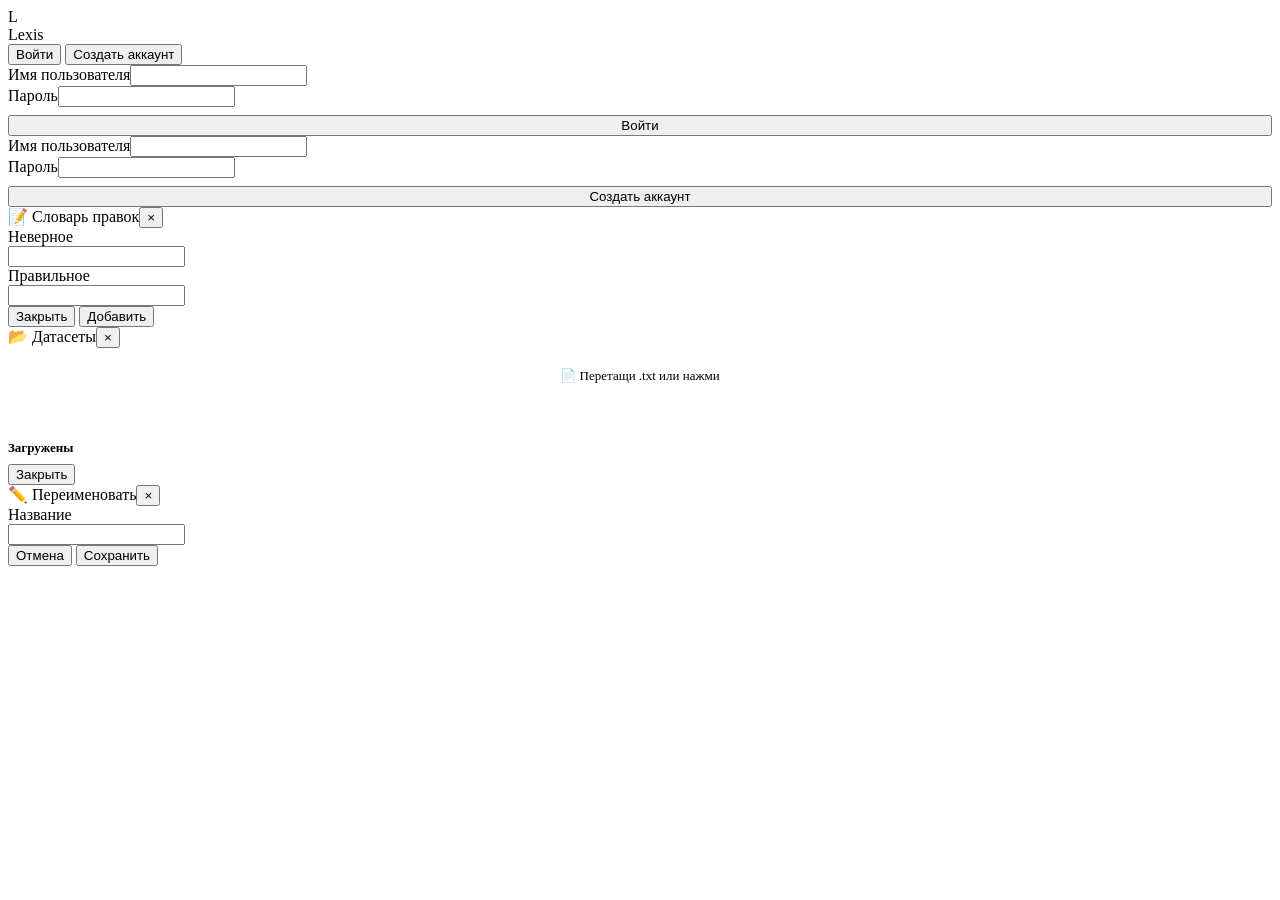
==== frontend/pages/chat.html @ 54017afe "first commit" ====
<!DOCTYPE html>
<html lang="ru">
<head>
<meta charset="UTF-8">
<meta name="viewport" content="width=device-width,initial-scale=1">
<title>Lexis — Чат</title>
<link rel="stylesheet" href="/css/main.css">
<style>
.word-span{cursor:pointer;border-radius:3px;padding:0 1px;transition:background .12s}
.word-span:hover{background:rgba(79,142,247,.25)}
.word-span.punct{cursor:default}.word-span.punct:hover{background:none}
.word-popup{position:fixed;background:var(--bg2);border:1px solid var(--border);border-radius:10px;padding:10px;z-index:600;min-width:180px;box-shadow:0 8px 32px rgba(0,0,0,.5);font-size:13px}
.word-popup-title{color:var(--muted2);font-size:11px;margin-bottom:8px}
.word-alt{padding:6px 10px;border-radius:6px;cursor:pointer;color:var(--text);transition:background .12s}
.word-alt:hover{background:rgba(79,142,247,.15);color:var(--accent)}
.word-alt.custom-input{display:flex;gap:6px;padding:4px 6px}
.word-alt.custom-input input{flex:1;background:var(--bg3);border:1px solid var(--border);border-radius:5px;color:var(--text);padding:4px 8px;font-size:12px}
.word-alt.custom-input button{background:var(--accent);border:none;border-radius:5px;color:#fff;padding:4px 10px;cursor:pointer;font-size:12px}
.word-alt.gen-btn{color:var(--muted2);font-style:italic;border-top:1px solid var(--border);margin-top:4px;padding-top:8px}
.msg-actions{display:flex;gap:6px;align-items:center;margin-top:5px;flex-wrap:wrap}
.msg-copy-btn{background:none;border:1px solid var(--border);border-radius:4px;color:var(--muted2);cursor:pointer;padding:2px 8px;font-size:11px;transition:all .12s}
.msg-copy-btn:hover{border-color:var(--accent);color:var(--accent)}
.file-upload-area{border:2px dashed var(--border);border-radius:var(--r);padding:20px;text-align:center;cursor:pointer;transition:border-color .15s;color:var(--muted2);font-size:13px}
.file-upload-area:hover,.file-upload-area.drag{border-color:var(--accent);color:var(--accent)}
.dataset-item{display:flex;align-items:center;gap:10px;padding:8px 12px;background:var(--bg3);border-radius:var(--rs);font-size:13px}
.param-row{display:flex;align-items:center;gap:8px;margin-bottom:6px}
.param-label-chat{font-size:11px;color:var(--muted2);min-width:52px;white-space:nowrap}
.param-num-inp{width:60px;background:var(--bg3);border:1px solid var(--border);border-radius:4px;color:var(--accent);padding:2px 6px;font-size:12px;font-weight:700}
.param-num-inp:focus{outline:none;border-color:var(--accent)}

/* Model picker */
.model-picker{display:grid;grid-template-columns:1fr 1fr;gap:12px;margin-bottom:12px}
.picker-col label{font-size:12px;color:var(--muted2);display:block;margin-bottom:4px;font-weight:600}
.picker-select{width:100%;background:var(--bg3);border:1px solid var(--border);border-radius:var(--rs);color:var(--text);padding:8px 10px;font-size:13px}
.picker-select:focus{outline:none;border-color:var(--accent)}
.epoch-opt-best{color:var(--green)}
.epoch-opt-validated{color:var(--accent)}
.epoch-opt-unval{color:var(--red)}
.model-info-bar{background:var(--bg3);border-radius:var(--rs);padding:8px 12px;font-size:12px;color:var(--muted2);display:flex;align-items:center;gap:12px}
</style>
</head>
<body>

<!-- AUTH -->
<div id="auth-screen" class="auth-wrap hidden">
  <div class="auth-card">
    <div class="auth-logo"><div class="auth-logo-icon">L</div><span class="auth-logo-text">Lexis</span></div>
    <div class="auth-tabs">
      <button class="auth-tab active" id="tab-login" onclick="switchTab('login')">Войти</button>
      <button class="auth-tab" id="tab-reg" onclick="switchTab('reg')">Создать аккаунт</button>
    </div>
    <div id="form-login">
      <div class="input-group"><label class="input-label">Имя пользователя</label><input class="inp" id="l-username" type="text" autocomplete="username"></div>
      <div class="input-group"><label class="input-label">Пароль</label><input class="inp" id="l-password" type="password" autocomplete="current-password" onkeydown="if(event.key==='Enter')doLogin()"></div>
      <button class="btn btn-primary btn-lg" style="width:100%;margin-top:8px" onclick="doLogin()">Войти</button>
    </div>
    <div id="form-reg" class="hidden">
      <div class="input-group"><label class="input-label">Имя пользователя</label><input class="inp" id="r-username" type="text" autocomplete="username"></div>
      <div class="input-group"><label class="input-label">Пароль</label><input class="inp" id="r-password" type="password" autocomplete="new-password" onkeydown="if(event.key==='Enter')doRegister()"></div>
      <button class="btn btn-success btn-lg" style="width:100%;margin-top:8px" onclick="doRegister()">Создать аккаунт</button>
    </div>
    <div class="auth-err" id="auth-err"></div>
  </div>
</div>

<!-- APP -->
<div id="app-screen" style="display:none;flex-direction:column;height:100vh">
  <nav class="nav">
    <a class="nav-logo" href="/"><div class="nav-logo-icon">L</div><span class="nav-logo-text">Lexis</span></a>
    <div style="display:flex;gap:2px">
      <a class="nav-link" href="/">📊 Дашборд</a>
      <a class="nav-link admin-only hidden" href="/train.html">🧠 Обучение</a>
      <a class="nav-link active" href="/chat.html">💬 Чат</a>
      <a class="nav-link admin-only hidden" href="/settings.html">⚙️ Настройки</a>
    </div>
    <div class="nav-right">
      <div class="nav-user"><span class="nav-user-dot"></span><span id="nav-username">—</span></div>
      <button class="btn btn-ghost btn-sm" onclick="doLogout()">Выйти</button>
    </div>
  </nav>

  <div class="chat-layout" style="flex:1;overflow:hidden">
    <div class="chat-sidebar">
      <div class="chat-sidebar-header">
        <span class="chat-sidebar-title">Чаты</span>
        <button class="icon-btn ml-auto" onclick="newChat()" style="font-size:18px">＋</button>
      </div>
      <div class="chat-list" id="chat-list"></div>
      <div style="padding:10px 12px;border-top:1px solid var(--border);display:flex;flex-direction:column;gap:6px">
        <button class="btn btn-outline btn-sm" style="width:100%" onclick="openModal('modal-corrections')">📝 Правки</button>
        <button class="btn btn-outline btn-sm" style="width:100%" onclick="openModal('modal-datasets')">📂 Датасеты</button>
      </div>
    </div>

    <div class="chat-main">
      <div class="chat-header" id="chat-header" style="display:none">
        <span class="chat-header-title" id="chat-title">Чат</span>
        <button class="icon-btn" onclick="openRenameModal()">✏️</button>
        <button class="icon-btn" onclick="deleteCurrentChat()" style="color:var(--red)">🗑</button>
      </div>

      <div class="chat-messages" id="chat-messages">
        <div class="chat-empty" id="chat-empty">
          <div class="chat-empty-icon">💬</div>
          <h3>Выбери чат или создай новый</h3>
          <button class="btn btn-primary" onclick="newChat()">＋ Новый чат</button>
        </div>
      </div>

      <div id="chat-input-area" style="display:none">
        <div class="chat-input-wrap">
          <!-- Family / Model picker -->
          <div class="model-picker">
            <div>
              <label>🏷 Семейство (Family)</label>
              <select class="picker-select" id="sel-family" onchange="onFamilyChange()">
                <option value="">— выбери семейство —</option>
              </select>
            </div>
            <div>
              <label>🧠 Модель (эпоха)</label>
              <select class="picker-select" id="sel-model" onchange="onModelChange()">
                <option value="">— выбери модель —</option>
              </select>
            </div>
          </div>
          <div class="model-info-bar" id="model-info-bar" style="display:none">
            <span id="model-info-text">—</span>
          </div>

          <!-- Параметры -->
          <div style="display:grid;grid-template-columns:1fr 1fr;gap:0 24px;margin:10px 0 8px">
            <div>
              <div class="param-row">
                <span class="param-label-chat" title="Количество токенов (≈ слов) на выходе">Слов:</span>
                <input type="range" class="mini" id="p-words" min="3" max="5000" value="60">
                <input type="number" id="n-words" class="param-num-inp" min="3" max="5000" value="60">
              </div>
              <div class="param-row">
                <span class="param-label-chat" title="Температура: 0.5=точный, 1.0=норм, 1.5+=хаос">Темп.:</span>
                <input type="range" class="mini" id="p-temp" min="0.1" max="2.0" step="0.1" value="1.0">
                <input type="number" id="n-temp" class="param-num-inp" min="0.1" max="2.0" step="0.1" value="1.0">
              </div>
            </div>
            <div>
              <div class="param-row">
                <span class="param-label-chat" title="Top-K: берём K наиболее вероятных следующих слов">Top-K:</span>
                <input type="range" class="mini" id="p-topk" min="1" max="200" value="50">
                <input type="number" id="n-topk" class="param-num-inp" min="1" max="200" value="50">
              </div>
              <div class="param-row">
                <span class="param-label-chat" title="Top-P Nucleus: набираем пока сумма вероятностей < P">Top-P:</span>
                <input type="range" class="mini" id="p-topp" min="0.1" max="1.0" step="0.05" value="0.92">
                <input type="number" id="n-topp" class="param-num-inp" min="0.1" max="1.0" step="0.05" value="0.92">
              </div>
              <div class="param-row">
                <span class="param-label-chat" title="Штраф за повторения: 1.0=нет, 1.3=умеренный, 2.0=максимальный">Pen.:</span>
                <input type="range" class="mini" id="p-pen" min="1.0" max="2.0" step="0.1" value="1.3">
                <input type="number" id="n-pen" class="param-num-inp" min="1.0" max="2.0" step="0.1" value="1.3">
              </div>
            </div>
          </div>
          <div style="display:flex;gap:6px;align-items:center;margin-bottom:8px;flex-wrap:wrap">
            <button class="btn btn-ghost btn-xs" onclick="setPreset(0.6,20,0.8,1.3)">Точный</button>
            <button class="btn btn-ghost btn-xs" onclick="setPreset(1.0,50,0.92,1.3)">Норм</button>
            <button class="btn btn-ghost btn-xs" onclick="setPreset(1.5,100,0.98,1.2)">Хаос</button>
            <div style="margin-left:auto;display:flex;align-items:center;gap:6px">
              <label style="display:flex;align-items:center;gap:5px;font-size:12px;cursor:pointer"
                title="Deep Processing: пошаговое уточнение каждого слова. Мин. 100 слов.">
                <input type="checkbox" id="dpa-toggle" style="width:14px;height:14px;accent-color:var(--accent)" onchange="onDpaToggle()">
                <span style="color:var(--accent);font-weight:700">DPA</span>
                <span style="font-size:10px;color:var(--muted2)">(100+ слов)</span>
              </label>
            </div>
          </div>
          <div class="chat-input-row">
            <textarea class="chat-textarea" id="chat-input" rows="1"
              placeholder="Введи начало текста (seed)…"
              onkeydown="handleKey(event)" oninput="autoResize(this)"></textarea>
            <button class="chat-send-btn" id="send-btn" onclick="sendMessage()">➤</button>
          </div>
        </div>
      </div>
    </div>
  </div>
</div>

<div id="word-popup" class="word-popup hidden" style="display:none"></div>

<!-- Modal: правки -->
<div class="overlay hidden" id="modal-corrections" onclick="closeOverlay(event,'modal-corrections')">
  <div class="modal">
    <div class="modal-header"><span class="modal-title">📝 Словарь правок</span><button class="modal-close" onclick="closeModal('modal-corrections')">×</button></div>
    <div class="modal-body">
      <div id="corrections-list" class="corrections-list"></div>
      <div class="separator"></div>
      <div class="form-row">
        <div class="form-group"><div class="form-label">Неверное</div><input class="inp" id="corr-wrong" type="text"></div>
        <div class="form-group"><div class="form-label">Правильное</div><input class="inp" id="corr-correct" type="text"></div>
      </div>
    </div>
    <div class="modal-footer">
      <button class="btn" onclick="closeModal('modal-corrections')">Закрыть</button>
      <button class="btn btn-primary" onclick="addCorrectionManual()">Добавить</button>
    </div>
  </div>
</div>

<!-- Modal: датасеты -->
<div class="overlay hidden" id="modal-datasets" onclick="closeOverlay(event,'modal-datasets')">
  <div class="modal">
    <div class="modal-header"><span class="modal-title">📂 Датасеты</span><button class="modal-close" onclick="closeModal('modal-datasets')">×</button></div>
    <div class="modal-body">
      <div class="file-upload-area" id="drop-zone" onclick="$('file-input').click()"
        ondragover="event.preventDefault();this.classList.add('drag')"
        ondragleave="this.classList.remove('drag')"
        ondrop="handleFileDrop(event)">
        📄 Перетащи .txt или нажми
        <input type="file" id="file-input" accept=".txt" style="display:none" onchange="handleFileSelect(event)">
      </div>
      <div id="upload-status" style="font-size:12px;color:var(--green);min-height:18px;margin-top:6px"></div>
      <div style="margin-top:12px;font-weight:600;font-size:13px;margin-bottom:8px">Загружены</div>
      <div id="datasets-list" style="display:flex;flex-direction:column;gap:6px;max-height:200px;overflow-y:auto"></div>
    </div>
    <div class="modal-footer"><button class="btn" onclick="closeModal('modal-datasets')">Закрыть</button></div>
  </div>
</div>

<!-- Modal: переименование -->
<div class="overlay hidden" id="modal-rename" onclick="closeOverlay(event,'modal-rename')">
  <div class="modal modal-sm">
    <div class="modal-header"><span class="modal-title">✏️ Переименовать</span><button class="modal-close" onclick="closeModal('modal-rename')">×</button></div>
    <div class="modal-body"><div class="form-group"><div class="form-label">Название</div><input class="inp" id="rename-input" type="text"></div></div>
    <div class="modal-footer">
      <button class="btn" onclick="closeModal('modal-rename')">Отмена</button>
      <button class="btn btn-primary" onclick="submitRename()">Сохранить</button>
    </div>
  </div>
</div>

<script src="/js/utils.js"></script>
<script>
let _currentChatId=null, _chats=[], _generating=false;
let _families=[], _selectedVersionId=null, _selectedEpoch=null, _selectedCkptPath=null;

// ── Auth ──
function switchTab(t){const isL=t==='login';$('tab-login').classList.toggle('active',isL);$('tab-reg').classList.toggle('active',!isL);toggle('form-login',isL);toggle('form-reg',!isL);tx('auth-err','');}
async function doLogin(){const u=$('l-username')?.value.trim(),p=$('l-password')?.value;if(!u||!p){tx('auth-err','Заполни все поля');return;}const r=await apiPost('/api/auth/login',{username:u,password:p});if(!r.ok){tx('auth-err',r.error||'Ошибка');return;}await initApp();}
async function doRegister(){const u=$('r-username')?.value.trim(),p=$('r-password')?.value;if(!u||!p){tx('auth-err','Заполни все поля');return;}const r=await apiPost('/api/auth/register',{username:u,password:p});if(!r.ok){tx('auth-err',r.error||'Ошибка');return;}await initApp();}
async function doLogout(){await apiPost('/api/auth/logout');_me=null;$('app-screen').style.display='none';$('auth-screen').classList.remove('hidden');}

async function initApp(){
  _me=await apiGet('/api/auth/me');
  if(!_me.auth){hide('app-screen');$('auth-screen').classList.remove('hidden');return;}
  $('auth-screen').classList.add('hidden');$('app-screen').style.display='flex';
  tx('nav-username',_me.username);
  if(_me.role==='admin')document.querySelectorAll('.admin-only').forEach(el=>el.classList.remove('hidden'));
  bindAllParams();
  await loadFamiliesForChat();
  await loadChats();
}

// ── Family / Model picker ──
async function loadFamiliesForChat(){
  _families=await apiGet('/api/models/families');
  const sel=$('sel-family');if(!sel)return;
  sel.innerHTML='<option value="">— выбери семейство —</option>';
  _families.forEach(f=>{
    const opt=document.createElement('option');
    opt.value=f.id;opt.textContent=f.name;
    sel.appendChild(opt);
  });
}

function onFamilyChange(){
  const fid=parseInt($('sel-family')?.value||0);
  const sel=$('sel-model');if(!sel)return;
  sel.innerHTML='<option value="">— выбери модель —</option>';
  const fam=_families.find(f=>f.id===fid);
  if(!fam)return;

  // Собираем все доступные для чата эпохи
  for(const ver of fam.versions||[]){
    const epochs=ver.chat_epochs||[];
    if(!epochs.length)continue;
    const grp=document.createElement('optgroup');
    grp.label=`Версия v${ver.version_num}${ver.notes?' — '+ver.notes:''}`;
    for(const ep of epochs){
      const opt=document.createElement('option');
      // Определяем тип
      let label='', cls='';
      if(ep.is_best){label=`★ Лучшая (эп.${ep.epoch})`;cls='epoch-opt-best';}
      else if(ep.validated){label=`✓ ${ep.custom_name||'?'} (эп.${ep.epoch})`;cls='epoch-opt-validated';}
      else{label=`● Эп.${ep.epoch} val=${ep.val_loss?.toFixed(3)||'?'}`;cls='epoch-opt-unval';}
      opt.value=JSON.stringify({vid:ver.id,epoch:ep.epoch,ckpt_path:ep.ckpt_path||null});
      opt.textContent=label;opt.className=cls;
      grp.appendChild(opt);
    }
    sel.appendChild(grp);
  }
}

function onModelChange(){
  const raw=$('sel-model')?.value;
  if(!raw){_selectedVersionId=null;_selectedEpoch=null;_selectedCkptPath=null;hide('model-info-bar');return;}
  try{
    const d=JSON.parse(raw);
    _selectedVersionId=d.vid;_selectedEpoch=d.epoch;_selectedCkptPath=d.ckpt_path;
    const fid=parseInt($('sel-family')?.value||0);
    const fam=_families.find(f=>f.id===fid);
    const ver=fam?.versions?.find(v=>v.id===d.vid);
    const ep=ver?.chat_epochs?.find(e=>e.epoch===d.epoch);
    const info=`${fam?.name||'?'} → v${ver?.version_num||'?'} → эпоха #${d.epoch}${ep?.custom_name?' ('+ep.custom_name+')':''}`;
    tx('model-info-text',info);show('model-info-bar');
  }catch(e){_selectedVersionId=null;}
}

// ── Params ──
function bindAllParams(){
  const b=(rid,nid,fmt)=>{const r=$(rid),n=$(nid);if(!r)return;r.addEventListener('input',()=>{if(n)n.value=fmt?fmt(r.value):r.value;});if(n)n.addEventListener('change',()=>{if(r)r.value=n.value;});};
  b('p-words','n-words');b('p-temp','n-temp',v=>parseFloat(v).toFixed(1));
  b('p-topk','n-topk');b('p-topp','n-topp',v=>parseFloat(v).toFixed(2));
  b('p-pen','n-pen',v=>parseFloat(v).toFixed(1));
}
function setPreset(temp,topk,topp,pen){
  const sv=(rid,nid,val,fmt)=>{const r=$(rid),n=$(nid);if(r)r.value=val;if(n)n.value=fmt?fmt(val):val;};
  sv('p-temp','n-temp',temp,v=>parseFloat(v).toFixed(1));sv('p-topk','n-topk',topk);
  sv('p-topp','n-topp',topp,v=>parseFloat(v).toFixed(2));sv('p-pen','n-pen',pen,v=>parseFloat(v).toFixed(1));
}
function onDpaToggle(){
  const on=!!$('dpa-toggle')?.checked;
  [['p-temp','n-temp',0.6,v=>parseFloat(v).toFixed(1)],
   ['p-topk','n-topk',20,null],
   ['p-topp','n-topp',0.8,v=>parseFloat(v).toFixed(2)],
   ['p-pen','n-pen',2.0,v=>parseFloat(v).toFixed(1)]].forEach(([r,n,val,fmt])=>{
    const re=$(r),ne=$(n);
    if(re){re.disabled=on;if(on)re.value=val;}
    if(ne){ne.disabled=on;if(on)ne.value=fmt?fmt(val):val;}
  });
  if(on){const w=$('p-words'),wn=$('n-words');if(parseInt(w?.value||60)<100){if(w)w.value=100;if(wn)wn.value=100;}}
}

// ── Chats ──
async function loadChats(){_chats=await apiGet('/api/chats');renderChatList();if(_chats.length&&!_currentChatId)await openChat(_chats[0].id);}
function renderChatList(){
  const list=$('chat-list');if(!list)return;
  if(!_chats.length){list.innerHTML='<div style="padding:16px;text-align:center;color:var(--muted);font-size:13px">Нет чатов</div>';return;}
  list.innerHTML=_chats.map(c=>`
    <div class="chat-item${c.id===_currentChatId?' active':''}" onclick="openChat(${c.id})">
      <span>💬</span>
      <div style="flex:1;overflow:hidden"><div class="chat-item-title">${escapeHtml(c.title)}</div></div>
      <button class="chat-item-del" onclick="event.stopPropagation();confirmDeleteChat(${c.id})">✕</button>
    </div>`).join('');
}
async function newChat(){const r=await apiPost('/api/chats',{title:'Новый чат'});_chats.unshift({id:r.id,title:r.title});renderChatList();await openChat(r.id);}
async function openChat(id){_currentChatId=id;const chat=_chats.find(c=>c.id===id);if(chat)tx('chat-title',chat.title);show('chat-header');$('chat-input-area').style.display='block';renderChatList();await loadMessages(id);}
async function loadMessages(chatId){
  const msgs=await apiGet(`/api/chats/${chatId}/messages`);
  const box=$('chat-messages');if(!box)return;
  if(!msgs.length){box.innerHTML=`<div class="chat-empty" style="margin:auto"><div style="font-size:32px;opacity:.3">✨</div><p style="color:var(--muted2);font-size:13px">Введи seed ниже и нажми ➤</p></div>`;return;}
  box.innerHTML='';msgs.forEach(m=>appendMessageEl(m.role,m.content,m.id,m.ts));box.scrollTop=box.scrollHeight;
}

function renderWords(text,msgId){
  const parts=text.match(/[а-яёА-ЯЁa-zA-Z0-9]+|[^\wа-яёА-ЯЁ\s]|\s+/g)||[text];
  return parts.map(p=>{
    if(/\s+/.test(p))return p;
    if(/^[а-яёА-ЯЁa-zA-Z]/.test(p))return`<span class="word-span" data-word="${escapeHtml(p)}" data-msg="${msgId}" onclick="onWordClick(event,this)">${escapeHtml(p)}</span>`;
    return`<span class="word-span punct">${escapeHtml(p)}</span>`;
  }).join('');
}
function appendMessageEl(role,content,id,ts){
  const box=$('chat-messages');if(!box)return;
  const empty=box.querySelector('.chat-empty');if(empty)empty.remove();
  const div=document.createElement('div');div.className=`msg msg-${role}`;div.id=`msg-${id}`;
  const bubble=role==='bot'?`<div class="msg-bubble">${renderWords(content,id)}</div>`:`<div class="msg-bubble">${escapeHtml(content)}</div>`;
  div.innerHTML=`${bubble}<div class="msg-actions"><span style="font-size:11px;color:var(--muted)">${ts?fmtTs(ts):''}</span><button class="msg-copy-btn" onclick="copyMsg(${id})">📋 Копировать</button></div>`;
  box.appendChild(div);box.scrollTop=box.scrollHeight;
}
function copyMsg(id){const el=document.getElementById(`msg-${id}`);if(!el)return;navigator.clipboard.writeText(el.querySelector('.msg-bubble')?.innerText||'').then(()=>showToast('Скопировано!'));}

// ── Word click ──
function onWordClick(event,span){
  event.stopPropagation();
  const word=span.getAttribute('data-word'),msgId=span.getAttribute('data-msg');
  const popup=$('word-popup');
  popup.innerHTML=`<div class="word-popup-title">Слово: <b style="color:var(--accent)">${escapeHtml(word)}</b></div>
    <div class="word-alt custom-input"><input type="text" id="pop-custom" placeholder="Замена…" onkeydown="if(event.key==='Enter')applyCustomWord('${escapeHtml(word)}','${msgId}')"><button onclick="applyCustomWord('${escapeHtml(word)}','${msgId}')">✓</button></div>
    <div class="word-alt gen-btn" onclick="generateAlts('${escapeHtml(word)}','${msgId}',this)">⟳ Варианты от модели…</div>`;
  popup.style.display='block';popup.classList.remove('hidden');
  const rect=span.getBoundingClientRect();
  let left=rect.left,top=rect.bottom+6;
  if(left+200>window.innerWidth)left=window.innerWidth-208;
  if(top+160>window.innerHeight)top=rect.top-166;
  popup.style.left=left+'px';popup.style.top=top+'px';
  setTimeout(()=>$('pop-custom')?.focus(),50);
}
async function generateAlts(word,msgId,btn){
  btn.textContent='⏳...';
  const bubble=document.querySelector(`#msg-${msgId} .msg-bubble`);let ctx='';
  if(bubble){const spans=bubble.querySelectorAll('.word-span');let ws=[];for(const s of spans){if(s===document.querySelector(`[data-word="${word}"][data-msg="${msgId}"]`))break;if(!s.classList.contains('punct'))ws.push(s.textContent);}ctx=ws.slice(-15).join(' ');}
  const r=await apiPost('/api/word/alternatives',{word,context:ctx,n:5});
  if(r.error){btn.textContent='❌';return;}
  const popup=$('word-popup');
  popup.querySelector('.word-alt.gen-btn')?.remove();
  const frag=document.createDocumentFragment();
  r.alternatives.forEach(a=>{const d=document.createElement('div');d.className='word-alt';d.textContent=a;d.onclick=()=>applyWordAlt(word,a,msgId);frag.appendChild(d);});
  const newGenBtn=document.createElement('div');newGenBtn.className='word-alt gen-btn';newGenBtn.textContent='⟳ Ещё…';newGenBtn.onclick=()=>generateAlts(word,msgId,newGenBtn);frag.appendChild(newGenBtn);
  popup.appendChild(frag);
}
function applyCustomWord(orig,msgId){const val=$('pop-custom')?.value.trim();if(!val)return;applyWordAlt(orig,val,msgId);}
async function applyWordAlt(orig,repl,msgId){
  closeWordPopup();
  document.querySelectorAll(`[data-word="${orig}"][data-msg="${msgId}"]`).forEach(s=>{s.setAttribute('data-word',repl);s.textContent=repl;});
  const bubble=document.querySelector(`#msg-${msgId} .msg-bubble`);
  await apiPost('/api/corrections',{wrong:orig,correct:repl,context:(bubble?bubble.innerText:'').slice(0,100),msg_id:parseInt(msgId)||null});
  showToast(`"${orig}" → "${repl}"`);
}
function closeWordPopup(){const p=$('word-popup');if(p){p.style.display='none';p.classList.add('hidden');}}
document.addEventListener('click',()=>closeWordPopup());

// ── Generate ──
async function sendMessage(){
  if(_generating||!_currentChatId)return;
  const inp=$('chat-input');const seed=inp?.value.trim()||'';inp.value='';autoResize(inp);
  const dpa=!!$('dpa-toggle')?.checked;
  const numWords=parseInt($('p-words')?.value||60);
  if(dpa&&numWords<100){showToast('DPA требует минимум 100 слов');return;}
  const params={seed,num_words:numWords,
    temperature:parseFloat($('n-temp')?.value||1.0),
    top_k:parseInt($('n-topk')?.value||50),
    top_p:parseFloat($('n-topp')?.value||0.92),
    deep_process:dpa,
    repetition_penalty:parseFloat($('n-pen')?.value||1.3),
    no_repeat_ngram:3,
  };
  // Передаём путь к выбранной эпохе
  if(_selectedVersionId&&_selectedEpoch){
    const r=await apiGet(`/api/models/versions/${_selectedVersionId}/epochs/${_selectedEpoch}/ckpt_path`).catch(()=>null);
    if(r?.path)params.checkpoint_path=r.path;
  }
  if(seed)appendMessageEl('user',seed,'u'+Date.now(),Math.floor(Date.now()/1000));
  _generating=true;const btn=$('send-btn');if(btn)btn.disabled=true;
  const typId='typ'+Date.now();const box=$('chat-messages');
  if(box){const d=document.createElement('div');d.id=typId;d.className='msg msg-bot';d.innerHTML='<div class="msg-bubble"><div class="typing-dots"><div class="typing-dot"></div><div class="typing-dot"></div><div class="typing-dot"></div></div></div>';const em=box.querySelector('.chat-empty');if(em)em.remove();box.appendChild(d);box.scrollTop=box.scrollHeight;}
  try{
    const r=await apiPost(`/api/chats/${_currentChatId}/generate`,params);
    document.getElementById(typId)?.remove();
    if(r.error)appendMessageEl('bot','❌ '+r.error,'e'+Date.now(),Math.floor(Date.now()/1000));
    else{
      appendMessageEl('bot',r.text,r.msg_id,Math.floor(Date.now()/1000));
      const chat=_chats.find(c=>c.id===_currentChatId);
      if(chat&&chat.title==='Новый чат'&&seed){const t=seed.slice(0,30)+(seed.length>30?'…':'');await apiPost(`/api/chats/${_currentChatId}/rename`,{title:t});chat.title=t;tx('chat-title',t);renderChatList();}
    }
  }catch(e){document.getElementById(typId)?.remove();appendMessageEl('bot','❌ '+e.message,'e'+Date.now(),Math.floor(Date.now()/1000));}
  finally{_generating=false;if(btn)btn.disabled=false;}
}
function handleKey(e){if(e.key==='Enter'&&!e.shiftKey){e.preventDefault();sendMessage();}}
function autoResize(el){el.style.height='auto';el.style.height=Math.min(el.scrollHeight,120)+'px';}

// ── Chat management ──
async function confirmDeleteChat(id){if(!confirm('Удалить?'))return;await apiDel(`/api/chats/${id}`);_chats=_chats.filter(c=>c.id!==id);if(_currentChatId===id){_currentChatId=null;hide('chat-header');$('chat-input-area').style.display='none';$('chat-messages').innerHTML=`<div class="chat-empty"><div class="chat-empty-icon">💬</div><h3>Чат удалён</h3><button class="btn btn-primary" onclick="newChat()">＋ Новый</button></div>`;}renderChatList();}
function deleteCurrentChat(){if(_currentChatId)confirmDeleteChat(_currentChatId);}
function openRenameModal(){const c=_chats.find(c=>c.id===_currentChatId);if(!c)return;const i=$('rename-input');if(i)i.value=c.title;openModal('modal-rename');}
async function submitRename(){const t=$('rename-input')?.value.trim();if(!t||!_currentChatId)return;await apiPost(`/api/chats/${_currentChatId}/rename`,{title:t});const c=_chats.find(c=>c.id===_currentChatId);if(c)c.title=t;tx('chat-title',t);renderChatList();closeModal('modal-rename');}

// ── Corrections / Datasets ──
async function loadCorrections(){const list=await apiGet('/api/corrections');const el=$('corrections-list');if(!el)return;if(!list.length){el.innerHTML='<div style="color:var(--muted2);font-size:13px;text-align:center;padding:20px">Правок нет</div>';return;}el.innerHTML=list.map(c=>`<div class="correction-item"><span class="corr-wrong">${escapeHtml(c.wrong)}</span><span class="corr-arrow">→</span><span class="corr-correct">${escapeHtml(c.correct)}</span></div>`).join('');}
async function addCorrectionManual(){const w=$('corr-wrong')?.value.trim(),c=$('corr-correct')?.value.trim();if(!w||!c){alert('Заполни оба поля');return;}const r=await apiPost('/api/corrections',{wrong:w,correct:c});if(r.error){alert(r.error);return;}$('corr-wrong').value='';$('corr-correct').value='';await loadCorrections();showToast(`"${w}" → "${c}"`);}
async function loadDatasets(){const ds=await apiGet('/api/datasets');const el=$('datasets-list');if(!el)return;if(!ds.length){el.innerHTML='<div style="color:var(--muted2);font-size:13px;text-align:center;padding:12px">Нет датасетов</div>';return;}el.innerHTML=ds.map(d=>`<div class="dataset-item"><span>📄</span><span style="flex:1;overflow:hidden;text-overflow:ellipsis;white-space:nowrap">${escapeHtml(d.filename)}</span><span style="font-size:11px;color:var(--muted2)">${fmtK(d.words)} сл.</span></div>`).join('');}
async function handleFileSelect(e){await uploadFile(e.target.files[0]);}
async function handleFileDrop(e){e.preventDefault();$('drop-zone').classList.remove('drag');await uploadFile(e.dataTransfer.files[0]);}
async function uploadFile(file){if(!file)return;if(!file.name.endsWith('.txt')){showToast('Только .txt');return;}const st=$('upload-status');if(st)st.textContent='Загрузка...';const form=new FormData();form.append('file',file);const r=await fetch('/api/datasets/upload',{method:'POST',body:form});const data=await r.json();if(data.error){if(st)st.textContent='❌ '+data.error;return;}if(st)st.textContent=`✅ ${data.filename}: +${data.new_vocab_words} слов`;await loadDatasets();}

const _origOpen=window.openModal;
window.openModal=function(id){_origOpen(id);if(id==='modal-corrections')loadCorrections();if(id==='modal-datasets')loadDatasets();};

function showToast(msg){let t=document.getElementById('toast');if(!t){t=document.createElement('div');t.id='toast';t.style.cssText='position:fixed;bottom:24px;left:50%;transform:translateX(-50%);background:var(--bg3);border:1px solid var(--border);border-radius:10px;padding:10px 20px;font-size:13px;color:var(--green);z-index:700;transition:opacity .3s;pointer-events:none';document.body.appendChild(t);}t.textContent=msg;t.style.opacity='1';clearTimeout(t._tid);t._tid=setTimeout(()=>{t.style.opacity='0';},2500);}

document.addEventListener('DOMContentLoaded',async()=>{await initApp();});
</script>
</body>
</html>
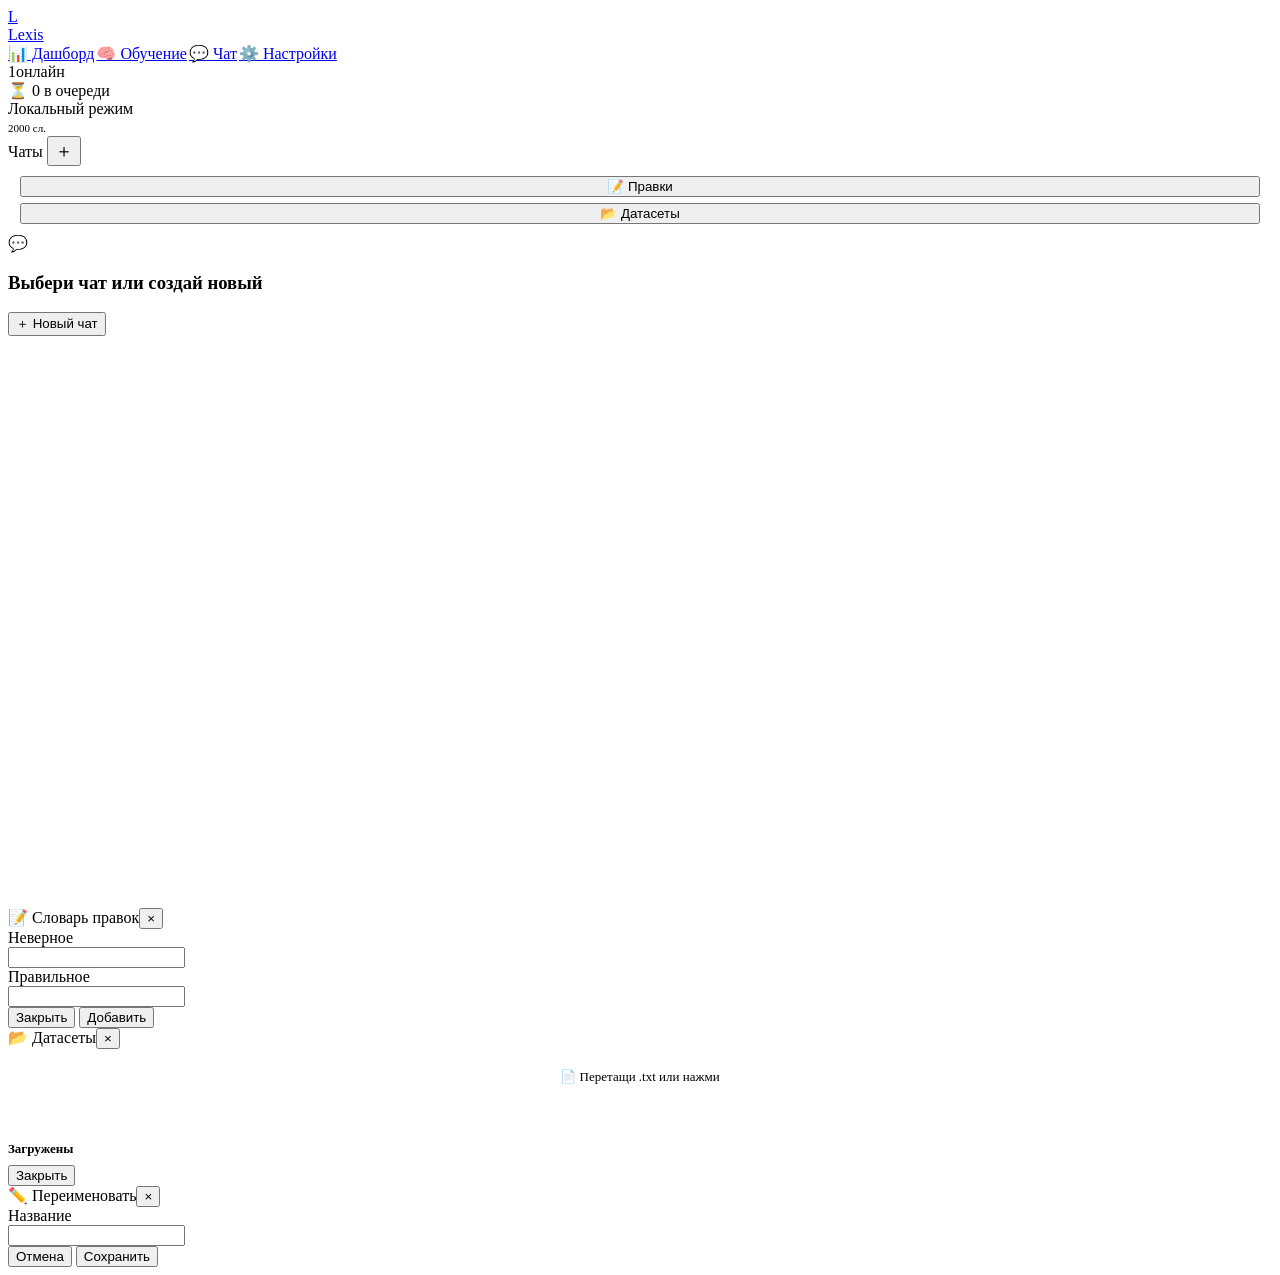
==== commit 0876b1f2: "g" ====
--- a/frontend/pages/chat.html
+++ b/frontend/pages/chat.html
@@ -1,483 +1,732 @@
 <!DOCTYPE html>
 <html lang="ru">
+
 <head>
-<meta charset="UTF-8">
-<meta name="viewport" content="width=device-width,initial-scale=1">
-<title>Lexis — Чат</title>
-<link rel="stylesheet" href="/css/main.css">
-<style>
-.word-span{cursor:pointer;border-radius:3px;padding:0 1px;transition:background .12s}
-.word-span:hover{background:rgba(79,142,247,.25)}
-.word-span.punct{cursor:default}.word-span.punct:hover{background:none}
-.word-popup{position:fixed;background:var(--bg2);border:1px solid var(--border);border-radius:10px;padding:10px;z-index:600;min-width:180px;box-shadow:0 8px 32px rgba(0,0,0,.5);font-size:13px}
-.word-popup-title{color:var(--muted2);font-size:11px;margin-bottom:8px}
-.word-alt{padding:6px 10px;border-radius:6px;cursor:pointer;color:var(--text);transition:background .12s}
-.word-alt:hover{background:rgba(79,142,247,.15);color:var(--accent)}
-.word-alt.custom-input{display:flex;gap:6px;padding:4px 6px}
-.word-alt.custom-input input{flex:1;background:var(--bg3);border:1px solid var(--border);border-radius:5px;color:var(--text);padding:4px 8px;font-size:12px}
-.word-alt.custom-input button{background:var(--accent);border:none;border-radius:5px;color:#fff;padding:4px 10px;cursor:pointer;font-size:12px}
-.word-alt.gen-btn{color:var(--muted2);font-style:italic;border-top:1px solid var(--border);margin-top:4px;padding-top:8px}
-.msg-actions{display:flex;gap:6px;align-items:center;margin-top:5px;flex-wrap:wrap}
-.msg-copy-btn{background:none;border:1px solid var(--border);border-radius:4px;color:var(--muted2);cursor:pointer;padding:2px 8px;font-size:11px;transition:all .12s}
-.msg-copy-btn:hover{border-color:var(--accent);color:var(--accent)}
-.file-upload-area{border:2px dashed var(--border);border-radius:var(--r);padding:20px;text-align:center;cursor:pointer;transition:border-color .15s;color:var(--muted2);font-size:13px}
-.file-upload-area:hover,.file-upload-area.drag{border-color:var(--accent);color:var(--accent)}
-.dataset-item{display:flex;align-items:center;gap:10px;padding:8px 12px;background:var(--bg3);border-radius:var(--rs);font-size:13px}
-.param-row{display:flex;align-items:center;gap:8px;margin-bottom:6px}
-.param-label-chat{font-size:11px;color:var(--muted2);min-width:52px;white-space:nowrap}
-.param-num-inp{width:60px;background:var(--bg3);border:1px solid var(--border);border-radius:4px;color:var(--accent);padding:2px 6px;font-size:12px;font-weight:700}
-.param-num-inp:focus{outline:none;border-color:var(--accent)}
-
-/* Model picker */
-.model-picker{display:grid;grid-template-columns:1fr 1fr;gap:12px;margin-bottom:12px}
-.picker-col label{font-size:12px;color:var(--muted2);display:block;margin-bottom:4px;font-weight:600}
-.picker-select{width:100%;background:var(--bg3);border:1px solid var(--border);border-radius:var(--rs);color:var(--text);padding:8px 10px;font-size:13px}
-.picker-select:focus{outline:none;border-color:var(--accent)}
-.epoch-opt-best{color:var(--green)}
-.epoch-opt-validated{color:var(--accent)}
-.epoch-opt-unval{color:var(--red)}
-.model-info-bar{background:var(--bg3);border-radius:var(--rs);padding:8px 12px;font-size:12px;color:var(--muted2);display:flex;align-items:center;gap:12px}
-</style>
+  <meta charset="UTF-8">
+  <meta name="viewport" content="width=device-width,initial-scale=1">
+  <title>Lexis — Чат</title>
+  <link rel="stylesheet" href="/css/main.css">
+  <style>
+    .word-span {
+      cursor: pointer;
+      border-radius: 3px;
+      padding: 0 1px;
+      transition: background .12s
+    }
+
+    .word-span:hover {
+      background: rgba(79, 142, 247, .25)
+    }
+
+    .word-span.punct {
+      cursor: default
+    }
+
+    .word-span.punct:hover {
+      background: none
+    }
+
+    .word-popup {
+      position: fixed;
+      background: var(--bg2);
+      border: 1px solid var(--border);
+      border-radius: 10px;
+      padding: 10px;
+      z-index: 600;
+      min-width: 180px;
+      box-shadow: 0 8px 32px rgba(0, 0, 0, .5);
+      font-size: 13px
+    }
+
+    .word-popup-title {
+      color: var(--muted2);
+      font-size: 11px;
+      margin-bottom: 8px
+    }
+
+    .word-alt {
+      padding: 6px 10px;
+      border-radius: 6px;
+      cursor: pointer;
+      color: var(--text);
+      transition: background .12s
+    }
+
+    .word-alt:hover {
+      background: rgba(79, 142, 247, .15);
+      color: var(--accent)
+    }
+
+    .word-alt.custom-input {
+      display: flex;
+      gap: 6px;
+      padding: 4px 6px
+    }
+
+    .word-alt.custom-input input {
+      flex: 1;
+      background: var(--bg3);
+      border: 1px solid var(--border);
+      border-radius: 5px;
+      color: var(--text);
+      padding: 4px 8px;
+      font-size: 12px
+    }
+
+    .word-alt.custom-input button {
+      background: var(--accent);
+      border: none;
+      border-radius: 5px;
+      color: #fff;
+      padding: 4px 10px;
+      cursor: pointer;
+      font-size: 12px
+    }
+
+    .word-alt.gen-btn {
+      color: var(--muted2);
+      font-style: italic;
+      border-top: 1px solid var(--border);
+      margin-top: 4px;
+      padding-top: 8px
+    }
+
+    .msg-actions {
+      display: flex;
+      gap: 6px;
+      align-items: center;
+      margin-top: 5px;
+      flex-wrap: wrap
+    }
+
+    .msg-copy-btn {
+      background: none;
+      border: 1px solid var(--border);
+      border-radius: 4px;
+      color: var(--muted2);
+      cursor: pointer;
+      padding: 2px 8px;
+      font-size: 11px;
+      transition: all .12s
+    }
+
+    .msg-copy-btn:hover {
+      border-color: var(--accent);
+      color: var(--accent)
+    }
+
+    .file-upload-area {
+      border: 2px dashed var(--border);
+      border-radius: var(--r);
+      padding: 20px;
+      text-align: center;
+      cursor: pointer;
+      transition: border-color .15s;
+      color: var(--muted2);
+      font-size: 13px
+    }
+
+    .file-upload-area:hover,
+    .file-upload-area.drag {
+      border-color: var(--accent);
+      color: var(--accent)
+    }
+
+    .dataset-item {
+      display: flex;
+      align-items: center;
+      gap: 10px;
+      padding: 8px 12px;
+      background: var(--bg3);
+      border-radius: var(--rs);
+      font-size: 13px
+    }
+
+    .param-row {
+      display: flex;
+      align-items: center;
+      gap: 8px;
+      margin-bottom: 6px
+    }
+
+    .param-label-chat {
+      font-size: 11px;
+      color: var(--muted2);
+      min-width: 52px;
+      white-space: nowrap
+    }
+
+    .param-num-inp {
+      width: 60px;
+      background: var(--bg3);
+      border: 1px solid var(--border);
+      border-radius: 4px;
+      color: var(--accent);
+      padding: 2px 6px;
+      font-size: 12px;
+      font-weight: 700
+    }
+
+    .param-num-inp:focus {
+      outline: none;
+      border-color: var(--accent)
+    }
+
+    /* Model picker */
+    .model-picker {
+      display: grid;
+      grid-template-columns: 1fr 1fr;
+      gap: 12px;
+      margin-bottom: 12px
+    }
+
+    .picker-col label {
+      font-size: 12px;
+      color: var(--muted2);
+      display: block;
+      margin-bottom: 4px;
+      font-weight: 600
+    }
+
+    .picker-select {
+      width: 100%;
+      background: var(--bg3);
+      border: 1px solid var(--border);
+      border-radius: var(--rs);
+      color: var(--text);
+      padding: 8px 10px;
+      font-size: 13px
+    }
+
+    .picker-select:focus {
+      outline: none;
+      border-color: var(--accent)
+    }
+
+    .epoch-opt-best {
+      color: var(--green)
+    }
+
+    .epoch-opt-validated {
+      color: var(--accent)
+    }
+
+    .epoch-opt-unval {
+      color: var(--red)
+    }
+
+    .model-info-bar {
+      background: var(--bg3);
+      border-radius: var(--rs);
+      padding: 8px 12px;
+      font-size: 12px;
+      color: var(--muted2);
+      display: flex;
+      align-items: center;
+      gap: 12px
+    }
+  </style>
 </head>
+
 <body>
 
-<!-- AUTH -->
-<div id="auth-screen" class="auth-wrap hidden">
-  <div class="auth-card">
-    <div class="auth-logo"><div class="auth-logo-icon">L</div><span class="auth-logo-text">Lexis</span></div>
-    <div class="auth-tabs">
-      <button class="auth-tab active" id="tab-login" onclick="switchTab('login')">Войти</button>
-      <button class="auth-tab" id="tab-reg" onclick="switchTab('reg')">Создать аккаунт</button>
-    </div>
-    <div id="form-login">
-      <div class="input-group"><label class="input-label">Имя пользователя</label><input class="inp" id="l-username" type="text" autocomplete="username"></div>
-      <div class="input-group"><label class="input-label">Пароль</label><input class="inp" id="l-password" type="password" autocomplete="current-password" onkeydown="if(event.key==='Enter')doLogin()"></div>
-      <button class="btn btn-primary btn-lg" style="width:100%;margin-top:8px" onclick="doLogin()">Войти</button>
-    </div>
-    <div id="form-reg" class="hidden">
-      <div class="input-group"><label class="input-label">Имя пользователя</label><input class="inp" id="r-username" type="text" autocomplete="username"></div>
-      <div class="input-group"><label class="input-label">Пароль</label><input class="inp" id="r-password" type="password" autocomplete="new-password" onkeydown="if(event.key==='Enter')doRegister()"></div>
-      <button class="btn btn-success btn-lg" style="width:100%;margin-top:8px" onclick="doRegister()">Создать аккаунт</button>
-    </div>
-    <div class="auth-err" id="auth-err"></div>
-  </div>
-</div>
-
-<!-- APP -->
-<div id="app-screen" style="display:none;flex-direction:column;height:100vh">
-  <nav class="nav">
-    <a class="nav-logo" href="/"><div class="nav-logo-icon">L</div><span class="nav-logo-text">Lexis</span></a>
-    <div style="display:flex;gap:2px">
-      <a class="nav-link" href="/">📊 Дашборд</a>
-      <a class="nav-link admin-only hidden" href="/train.html">🧠 Обучение</a>
-      <a class="nav-link active" href="/chat.html">💬 Чат</a>
-      <a class="nav-link admin-only hidden" href="/settings.html">⚙️ Настройки</a>
-    </div>
-    <div class="nav-right">
-      <div class="nav-user"><span class="nav-user-dot"></span><span id="nav-username">—</span></div>
-      <button class="btn btn-ghost btn-sm" onclick="doLogout()">Выйти</button>
-    </div>
-  </nav>
-
-  <div class="chat-layout" style="flex:1;overflow:hidden">
-    <div class="chat-sidebar">
-      <div class="chat-sidebar-header">
-        <span class="chat-sidebar-title">Чаты</span>
-        <button class="icon-btn ml-auto" onclick="newChat()" style="font-size:18px">＋</button>
-      </div>
-      <div class="chat-list" id="chat-list"></div>
-      <div style="padding:10px 12px;border-top:1px solid var(--border);display:flex;flex-direction:column;gap:6px">
-        <button class="btn btn-outline btn-sm" style="width:100%" onclick="openModal('modal-corrections')">📝 Правки</button>
-        <button class="btn btn-outline btn-sm" style="width:100%" onclick="openModal('modal-datasets')">📂 Датасеты</button>
-      </div>
-    </div>
-
-    <div class="chat-main">
-      <div class="chat-header" id="chat-header" style="display:none">
-        <span class="chat-header-title" id="chat-title">Чат</span>
-        <button class="icon-btn" onclick="openRenameModal()">✏️</button>
-        <button class="icon-btn" onclick="deleteCurrentChat()" style="color:var(--red)">🗑</button>
-      </div>
-
-      <div class="chat-messages" id="chat-messages">
-        <div class="chat-empty" id="chat-empty">
-          <div class="chat-empty-icon">💬</div>
-          <h3>Выбери чат или создай новый</h3>
-          <button class="btn btn-primary" onclick="newChat()">＋ Новый чат</button>
-        </div>
-      </div>
-
-      <div id="chat-input-area" style="display:none">
-        <div class="chat-input-wrap">
-          <!-- Family / Model picker -->
-          <div class="model-picker">
-            <div>
-              <label>🏷 Семейство (Family)</label>
-              <select class="picker-select" id="sel-family" onchange="onFamilyChange()">
-                <option value="">— выбери семейство —</option>
-              </select>
+  <!-- APP -->
+  <div id="app-screen" style="display:flex;flex-direction:column;height:100vh">
+    <nav class="nav">
+      <a class="nav-logo" href="/">
+        <div class="nav-logo-icon">L</div><span class="nav-logo-text">Lexis</span>
+      </a>
+      <div style="display:flex;gap:2px">
+        <a class="nav-link" href="/">📊 Дашборд</a>
+        <a class="nav-link" href="/train.html">🧠 Обучение</a>
+        <a class="nav-link active" href="/chat.html">💬 Чат</a>
+        <a class="nav-link" href="/settings.html">⚙️ Настройки</a>
+      </div>
+      <div class="nav-right">
+        <div class="online-badge" id="online-badge" title="Пользователей онлайн">
+          <span class="dot"></span><span class="cnt" id="online-count">1</span><span>онлайн</span>
+        </div>
+        <div class="queue-badge hidden" id="queue-badge" title="Очередь генерации">
+          ⏳ <span id="queue-count">0</span> в очереди
+        </div>
+        <div class="nav-user"><span class="nav-user-dot"></span><span id="nav-username">Локальный режим</span></div>
+        <span class="tag tag-muted" id="limit-badge" style="font-size:11px" title="Лимит слов на генерацию">2000
+          сл.</span>
+      </div>
+    </nav>
+
+    <div class="chat-layout" style="flex:1;overflow:hidden">
+      <div class="chat-sidebar">
+        <div class="chat-sidebar-header">
+          <span class="chat-sidebar-title">Чаты</span>
+          <button class="icon-btn ml-auto" onclick="newChat()" style="font-size:18px">＋</button>
+        </div>
+        <div class="chat-list" id="chat-list"></div>
+        <div style="padding:10px 12px;border-top:1px solid var(--border);display:flex;flex-direction:column;gap:6px">
+          <button class="btn btn-outline btn-sm" style="width:100%" onclick="openModal('modal-corrections')">📝
+            Правки</button>
+          <button class="btn btn-outline btn-sm" style="width:100%" onclick="openModal('modal-datasets')">📂
+            Датасеты</button>
+        </div>
+      </div>
+
+      <div class="chat-main">
+        <div class="chat-header" id="chat-header" style="display:none">
+          <span class="chat-header-title" id="chat-title">Чат</span>
+          <button class="icon-btn" onclick="openRenameModal()">✏️</button>
+          <button class="icon-btn" onclick="deleteCurrentChat()" style="color:var(--red)">🗑</button>
+        </div>
+
+        <div class="chat-messages" id="chat-messages">
+          <div class="chat-empty" id="chat-empty">
+            <div class="chat-empty-icon">💬</div>
+            <h3>Выбери чат или создай новый</h3>
+            <button class="btn btn-primary" onclick="newChat()">＋ Новый чат</button>
+          </div>
+        </div>
+
+        <div id="chat-input-area" style="display:none">
+          <div class="chat-input-wrap">
+            <!-- Family / Model picker -->
+            <div class="model-picker">
+              <div>
+                <label>Семейство</label>
+                <select class="picker-select" id="sel-family" onchange="onFamilyChange()">
+                  <option value="">Готовая модель по умолчанию</option>
+                </select>
+              </div>
+              <div>
+                <label>Модель / эпоха</label>
+                <select class="picker-select" id="sel-model" onchange="onModelChange()">
+                  <option value="">Лучшая встроенная версия</option>
+                </select>
+              </div>
             </div>
-            <div>
-              <label>🧠 Модель (эпоха)</label>
-              <select class="picker-select" id="sel-model" onchange="onModelChange()">
-                <option value="">— выбери модель —</option>
-              </select>
+            <div class="model-info-bar" id="model-info-bar" style="display:none">
+              <span id="model-info-text">—</span>
+            </div>
+
+            <!-- Параметры -->
+            <div style="display:grid;grid-template-columns:1fr 1fr;gap:0 24px;margin:10px 0 8px">
+              <div>
+                <div class="param-row">
+                  <span class="param-label-chat" title="Количество токенов (≈ слов) на выходе">Слов:</span>
+                  <input type="range" class="mini" id="p-words" min="3" max="5000" value="60">
+                  <input type="number" id="n-words" class="param-num-inp" min="3" max="5000" value="60">
+                </div>
+                <div class="param-row">
+                  <span class="param-label-chat" title="Температура: 0.5=точный, 1.0=норм, 1.5+=хаос">Темп.:</span>
+                  <input type="range" class="mini" id="p-temp" min="0.1" max="2.0" step="0.1" value="1.0">
+                  <input type="number" id="n-temp" class="param-num-inp" min="0.1" max="2.0" step="0.1" value="1.0">
+                </div>
+              </div>
+              <div>
+                <div class="param-row">
+                  <span class="param-label-chat" title="Top-K: берём K наиболее вероятных следующих слов">Top-K:</span>
+                  <input type="range" class="mini" id="p-topk" min="1" max="200" value="50">
+                  <input type="number" id="n-topk" class="param-num-inp" min="1" max="200" value="50">
+                </div>
+                <div class="param-row">
+                  <span class="param-label-chat"
+                    title="Top-P Nucleus: набираем пока сумма вероятностей < P">Top-P:</span>
+                  <input type="range" class="mini" id="p-topp" min="0.1" max="1.0" step="0.05" value="0.92">
+                  <input type="number" id="n-topp" class="param-num-inp" min="0.1" max="1.0" step="0.05" value="0.92">
+                </div>
+                <div class="param-row">
+                  <span class="param-label-chat"
+                    title="Штраф за повторения: 1.0=нет, 1.3=умеренный, 2.0=максимальный">Pen.:</span>
+                  <input type="range" class="mini" id="p-pen" min="1.0" max="2.0" step="0.1" value="1.3">
+                  <input type="number" id="n-pen" class="param-num-inp" min="1.0" max="2.0" step="0.1" value="1.3">
+                </div>
+              </div>
+            </div>
+            <div style="display:flex;gap:6px;align-items:center;margin-bottom:8px;flex-wrap:wrap">
+              <button class="btn btn-ghost btn-xs" onclick="setPreset(0.6,20,0.8,1.3)">Точный</button>
+              <button class="btn btn-ghost btn-xs" onclick="setPreset(1.0,50,0.92,1.3)">Норм</button>
+              <button class="btn btn-ghost btn-xs" onclick="setPreset(1.5,100,0.98,1.2)">Хаос</button>
+              <span class="text-xs text-muted" style="margin-left:auto">Лимит: <b id="limit-display">2000</b> сл.</span>
+            </div>
+            <!-- Режим постпроцессинга -->
+            <div style="margin-bottom:8px">
+              <div class="section-title" style="margin-bottom:6px">Постпроцессинг</div>
+              <div style="display:flex;gap:6px;flex-wrap:wrap">
+                <button class="mode-btn active" id="mode-btn-basic" onclick="setMode('basic')">
+                  <span class="mode-icon">⚡</span> Базовый (агенты)
+                </button>
+                <button class="mode-btn" id="mode-btn-dpa" onclick="setMode('dpa')">
+                  <span class="mode-icon">🔬</span> DPA
+                </button>
+                <button class="mode-btn" id="mode-btn-et" onclick="setMode('extra_thinking')">
+                  <span class="mode-icon">🧠</span> Extra Thinking
+                </button>
+              </div>
+              <!-- ET params (только для ET режима) -->
+              <div id="et-params"
+                style="display:none;margin-top:10px;padding:10px;background:var(--bg-sunken);border-radius:var(--radius-sm);border:1px solid var(--border-subtle)">
+                <div class="param-row">
+                  <span class="param-label" title="Количество параллельных гипотез">Гипотезы N</span>
+                  <input type="range" class="param-slider" id="p-et-hyp" min="3" max="12" value="5"
+                    oninput="syncParam('p-et-hyp','n-et-hyp')">
+                  <input type="number" class="param-num-inp" id="n-et-hyp" value="5" min="3" max="12" style="width:48px"
+                    oninput="syncParam('n-et-hyp','p-et-hyp')">
+                </div>
+                <div class="param-row" style="margin-top:4px">
+                  <span class="param-label" title="Итераций рефайна (DPA-проходы)">Passes (рефайн)</span>
+                  <input type="range" class="param-slider" id="p-et-pass" min="1" max="5" value="2"
+                    oninput="syncParam('p-et-pass','n-et-pass')">
+                  <input type="number" class="param-num-inp" id="n-et-pass" value="2" min="1" max="5" style="width:48px"
+                    oninput="syncParam('n-et-pass','p-et-pass')">
+                </div>
+              </div>
+            </div>
+            <div class="chat-input-row">
+              <textarea class="chat-textarea" id="chat-input" rows="1" placeholder="Введи начало текста (seed)…"
+                onkeydown="handleKey(event)" oninput="autoResize(this)"></textarea>
+              <button class="chat-send-btn" id="send-btn" onclick="sendMessage()">➤</button>
             </div>
           </div>
-          <div class="model-info-bar" id="model-info-bar" style="display:none">
-            <span id="model-info-text">—</span>
-          </div>
-
-          <!-- Параметры -->
-          <div style="display:grid;grid-template-columns:1fr 1fr;gap:0 24px;margin:10px 0 8px">
-            <div>
-              <div class="param-row">
-                <span class="param-label-chat" title="Количество токенов (≈ слов) на выходе">Слов:</span>
-                <input type="range" class="mini" id="p-words" min="3" max="5000" value="60">
-                <input type="number" id="n-words" class="param-num-inp" min="3" max="5000" value="60">
-              </div>
-              <div class="param-row">
-                <span class="param-label-chat" title="Температура: 0.5=точный, 1.0=норм, 1.5+=хаос">Темп.:</span>
-                <input type="range" class="mini" id="p-temp" min="0.1" max="2.0" step="0.1" value="1.0">
-                <input type="number" id="n-temp" class="param-num-inp" min="0.1" max="2.0" step="0.1" value="1.0">
-              </div>
-            </div>
-            <div>
-              <div class="param-row">
-                <span class="param-label-chat" title="Top-K: берём K наиболее вероятных следующих слов">Top-K:</span>
-                <input type="range" class="mini" id="p-topk" min="1" max="200" value="50">
-                <input type="number" id="n-topk" class="param-num-inp" min="1" max="200" value="50">
-              </div>
-              <div class="param-row">
-                <span class="param-label-chat" title="Top-P Nucleus: набираем пока сумма вероятностей < P">Top-P:</span>
-                <input type="range" class="mini" id="p-topp" min="0.1" max="1.0" step="0.05" value="0.92">
-                <input type="number" id="n-topp" class="param-num-inp" min="0.1" max="1.0" step="0.05" value="0.92">
-              </div>
-              <div class="param-row">
-                <span class="param-label-chat" title="Штраф за повторения: 1.0=нет, 1.3=умеренный, 2.0=максимальный">Pen.:</span>
-                <input type="range" class="mini" id="p-pen" min="1.0" max="2.0" step="0.1" value="1.3">
-                <input type="number" id="n-pen" class="param-num-inp" min="1.0" max="2.0" step="0.1" value="1.3">
-              </div>
-            </div>
-          </div>
-          <div style="display:flex;gap:6px;align-items:center;margin-bottom:8px;flex-wrap:wrap">
-            <button class="btn btn-ghost btn-xs" onclick="setPreset(0.6,20,0.8,1.3)">Точный</button>
-            <button class="btn btn-ghost btn-xs" onclick="setPreset(1.0,50,0.92,1.3)">Норм</button>
-            <button class="btn btn-ghost btn-xs" onclick="setPreset(1.5,100,0.98,1.2)">Хаос</button>
-            <div style="margin-left:auto;display:flex;align-items:center;gap:6px">
-              <label style="display:flex;align-items:center;gap:5px;font-size:12px;cursor:pointer"
-                title="Deep Processing: пошаговое уточнение каждого слова. Мин. 100 слов.">
-                <input type="checkbox" id="dpa-toggle" style="width:14px;height:14px;accent-color:var(--accent)" onchange="onDpaToggle()">
-                <span style="color:var(--accent);font-weight:700">DPA</span>
-                <span style="font-size:10px;color:var(--muted2)">(100+ слов)</span>
-              </label>
-            </div>
-          </div>
-          <div class="chat-input-row">
-            <textarea class="chat-textarea" id="chat-input" rows="1"
-              placeholder="Введи начало текста (seed)…"
-              onkeydown="handleKey(event)" oninput="autoResize(this)"></textarea>
-            <button class="chat-send-btn" id="send-btn" onclick="sendMessage()">➤</button>
-          </div>
         </div>
       </div>
     </div>
   </div>
-</div>
-
-<div id="word-popup" class="word-popup hidden" style="display:none"></div>
-
-<!-- Modal: правки -->
-<div class="overlay hidden" id="modal-corrections" onclick="closeOverlay(event,'modal-corrections')">
-  <div class="modal">
-    <div class="modal-header"><span class="modal-title">📝 Словарь правок</span><button class="modal-close" onclick="closeModal('modal-corrections')">×</button></div>
-    <div class="modal-body">
-      <div id="corrections-list" class="corrections-list"></div>
-      <div class="separator"></div>
-      <div class="form-row">
-        <div class="form-group"><div class="form-label">Неверное</div><input class="inp" id="corr-wrong" type="text"></div>
-        <div class="form-group"><div class="form-label">Правильное</div><input class="inp" id="corr-correct" type="text"></div>
-      </div>
-    </div>
-    <div class="modal-footer">
-      <button class="btn" onclick="closeModal('modal-corrections')">Закрыть</button>
-      <button class="btn btn-primary" onclick="addCorrectionManual()">Добавить</button>
+
+  <div id="word-popup" class="word-popup hidden" style="display:none"></div>
+
+  <!-- Modal: правки -->
+  <div class="overlay hidden" id="modal-corrections" onclick="closeOverlay(event,'modal-corrections')">
+    <div class="modal">
+      <div class="modal-header"><span class="modal-title">📝 Словарь правок</span><button class="modal-close"
+          onclick="closeModal('modal-corrections')">×</button></div>
+      <div class="modal-body">
+        <div id="corrections-list" class="corrections-list"></div>
+        <div class="separator"></div>
+        <div class="form-row">
+          <div class="form-group">
+            <div class="form-label">Неверное</div><input class="inp" id="corr-wrong" type="text">
+          </div>
+          <div class="form-group">
+            <div class="form-label">Правильное</div><input class="inp" id="corr-correct" type="text">
+          </div>
+        </div>
+      </div>
+      <div class="modal-footer">
+        <button class="btn" onclick="closeModal('modal-corrections')">Закрыть</button>
+        <button class="btn btn-primary" onclick="addCorrectionManual()">Добавить</button>
+      </div>
     </div>
   </div>
-</div>
-
-<!-- Modal: датасеты -->
-<div class="overlay hidden" id="modal-datasets" onclick="closeOverlay(event,'modal-datasets')">
-  <div class="modal">
-    <div class="modal-header"><span class="modal-title">📂 Датасеты</span><button class="modal-close" onclick="closeModal('modal-datasets')">×</button></div>
-    <div class="modal-body">
-      <div class="file-upload-area" id="drop-zone" onclick="$('file-input').click()"
-        ondragover="event.preventDefault();this.classList.add('drag')"
-        ondragleave="this.classList.remove('drag')"
-        ondrop="handleFileDrop(event)">
-        📄 Перетащи .txt или нажми
-        <input type="file" id="file-input" accept=".txt" style="display:none" onchange="handleFileSelect(event)">
-      </div>
-      <div id="upload-status" style="font-size:12px;color:var(--green);min-height:18px;margin-top:6px"></div>
-      <div style="margin-top:12px;font-weight:600;font-size:13px;margin-bottom:8px">Загружены</div>
-      <div id="datasets-list" style="display:flex;flex-direction:column;gap:6px;max-height:200px;overflow-y:auto"></div>
-    </div>
-    <div class="modal-footer"><button class="btn" onclick="closeModal('modal-datasets')">Закрыть</button></div>
-  </div>
-</div>
-
-<!-- Modal: переименование -->
-<div class="overlay hidden" id="modal-rename" onclick="closeOverlay(event,'modal-rename')">
-  <div class="modal modal-sm">
-    <div class="modal-header"><span class="modal-title">✏️ Переименовать</span><button class="modal-close" onclick="closeModal('modal-rename')">×</button></div>
-    <div class="modal-body"><div class="form-group"><div class="form-label">Название</div><input class="inp" id="rename-input" type="text"></div></div>
-    <div class="modal-footer">
-      <button class="btn" onclick="closeModal('modal-rename')">Отмена</button>
-      <button class="btn btn-primary" onclick="submitRename()">Сохранить</button>
+
+  <!-- Modal: датасеты -->
+  <div class="overlay hidden" id="modal-datasets" onclick="closeOverlay(event,'modal-datasets')">
+    <div class="modal">
+      <div class="modal-header"><span class="modal-title">📂 Датасеты</span><button class="modal-close"
+          onclick="closeModal('modal-datasets')">×</button></div>
+      <div class="modal-body">
+        <div class="file-upload-area" id="drop-zone" onclick="$('file-input').click()"
+          ondragover="event.preventDefault();this.classList.add('drag')" ondragleave="this.classList.remove('drag')"
+          ondrop="handleFileDrop(event)">
+          📄 Перетащи .txt или нажми
+          <input type="file" id="file-input" accept=".txt" style="display:none" onchange="handleFileSelect(event)">
+        </div>
+        <div id="upload-status" style="font-size:12px;color:var(--green);min-height:18px;margin-top:6px"></div>
+        <div style="margin-top:12px;font-weight:600;font-size:13px;margin-bottom:8px">Загружены</div>
+        <div id="datasets-list" style="display:flex;flex-direction:column;gap:6px;max-height:200px;overflow-y:auto">
+        </div>
+      </div>
+      <div class="modal-footer"><button class="btn" onclick="closeModal('modal-datasets')">Закрыть</button></div>
     </div>
   </div>
-</div>
-
-<script src="/js/utils.js"></script>
-<script>
-let _currentChatId=null, _chats=[], _generating=false;
-let _families=[], _selectedVersionId=null, _selectedEpoch=null, _selectedCkptPath=null;
-
-// ── Auth ──
-function switchTab(t){const isL=t==='login';$('tab-login').classList.toggle('active',isL);$('tab-reg').classList.toggle('active',!isL);toggle('form-login',isL);toggle('form-reg',!isL);tx('auth-err','');}
-async function doLogin(){const u=$('l-username')?.value.trim(),p=$('l-password')?.value;if(!u||!p){tx('auth-err','Заполни все поля');return;}const r=await apiPost('/api/auth/login',{username:u,password:p});if(!r.ok){tx('auth-err',r.error||'Ошибка');return;}await initApp();}
-async function doRegister(){const u=$('r-username')?.value.trim(),p=$('r-password')?.value;if(!u||!p){tx('auth-err','Заполни все поля');return;}const r=await apiPost('/api/auth/register',{username:u,password:p});if(!r.ok){tx('auth-err',r.error||'Ошибка');return;}await initApp();}
-async function doLogout(){await apiPost('/api/auth/logout');_me=null;$('app-screen').style.display='none';$('auth-screen').classList.remove('hidden');}
-
-async function initApp(){
-  _me=await apiGet('/api/auth/me');
-  if(!_me.auth){hide('app-screen');$('auth-screen').classList.remove('hidden');return;}
-  $('auth-screen').classList.add('hidden');$('app-screen').style.display='flex';
-  tx('nav-username',_me.username);
-  if(_me.role==='admin')document.querySelectorAll('.admin-only').forEach(el=>el.classList.remove('hidden'));
-  bindAllParams();
-  await loadFamiliesForChat();
-  await loadChats();
-}
-
-// ── Family / Model picker ──
-async function loadFamiliesForChat(){
-  _families=await apiGet('/api/models/families');
-  const sel=$('sel-family');if(!sel)return;
-  sel.innerHTML='<option value="">— выбери семейство —</option>';
-  _families.forEach(f=>{
-    const opt=document.createElement('option');
-    opt.value=f.id;opt.textContent=f.name;
-    sel.appendChild(opt);
-  });
-}
-
-function onFamilyChange(){
-  const fid=parseInt($('sel-family')?.value||0);
-  const sel=$('sel-model');if(!sel)return;
-  sel.innerHTML='<option value="">— выбери модель —</option>';
-  const fam=_families.find(f=>f.id===fid);
-  if(!fam)return;
-
-  // Собираем все доступные для чата эпохи
-  for(const ver of fam.versions||[]){
-    const epochs=ver.chat_epochs||[];
-    if(!epochs.length)continue;
-    const grp=document.createElement('optgroup');
-    grp.label=`Версия v${ver.version_num}${ver.notes?' — '+ver.notes:''}`;
-    for(const ep of epochs){
-      const opt=document.createElement('option');
-      // Определяем тип
-      let label='', cls='';
-      if(ep.is_best){label=`★ Лучшая (эп.${ep.epoch})`;cls='epoch-opt-best';}
-      else if(ep.validated){label=`✓ ${ep.custom_name||'?'} (эп.${ep.epoch})`;cls='epoch-opt-validated';}
-      else{label=`● Эп.${ep.epoch} val=${ep.val_loss?.toFixed(3)||'?'}`;cls='epoch-opt-unval';}
-      opt.value=JSON.stringify({vid:ver.id,epoch:ep.epoch,ckpt_path:ep.ckpt_path||null});
-      opt.textContent=label;opt.className=cls;
-      grp.appendChild(opt);
-    }
-    sel.appendChild(grp);
-  }
-}
-
-function onModelChange(){
-  const raw=$('sel-model')?.value;
-  if(!raw){_selectedVersionId=null;_selectedEpoch=null;_selectedCkptPath=null;hide('model-info-bar');return;}
-  try{
-    const d=JSON.parse(raw);
-    _selectedVersionId=d.vid;_selectedEpoch=d.epoch;_selectedCkptPath=d.ckpt_path;
-    const fid=parseInt($('sel-family')?.value||0);
-    const fam=_families.find(f=>f.id===fid);
-    const ver=fam?.versions?.find(v=>v.id===d.vid);
-    const ep=ver?.chat_epochs?.find(e=>e.epoch===d.epoch);
-    const info=`${fam?.name||'?'} → v${ver?.version_num||'?'} → эпоха #${d.epoch}${ep?.custom_name?' ('+ep.custom_name+')':''}`;
-    tx('model-info-text',info);show('model-info-bar');
-  }catch(e){_selectedVersionId=null;}
-}
-
-// ── Params ──
-function bindAllParams(){
-  const b=(rid,nid,fmt)=>{const r=$(rid),n=$(nid);if(!r)return;r.addEventListener('input',()=>{if(n)n.value=fmt?fmt(r.value):r.value;});if(n)n.addEventListener('change',()=>{if(r)r.value=n.value;});};
-  b('p-words','n-words');b('p-temp','n-temp',v=>parseFloat(v).toFixed(1));
-  b('p-topk','n-topk');b('p-topp','n-topp',v=>parseFloat(v).toFixed(2));
-  b('p-pen','n-pen',v=>parseFloat(v).toFixed(1));
-}
-function setPreset(temp,topk,topp,pen){
-  const sv=(rid,nid,val,fmt)=>{const r=$(rid),n=$(nid);if(r)r.value=val;if(n)n.value=fmt?fmt(val):val;};
-  sv('p-temp','n-temp',temp,v=>parseFloat(v).toFixed(1));sv('p-topk','n-topk',topk);
-  sv('p-topp','n-topp',topp,v=>parseFloat(v).toFixed(2));sv('p-pen','n-pen',pen,v=>parseFloat(v).toFixed(1));
-}
-function onDpaToggle(){
-  const on=!!$('dpa-toggle')?.checked;
-  [['p-temp','n-temp',0.6,v=>parseFloat(v).toFixed(1)],
-   ['p-topk','n-topk',20,null],
-   ['p-topp','n-topp',0.8,v=>parseFloat(v).toFixed(2)],
-   ['p-pen','n-pen',2.0,v=>parseFloat(v).toFixed(1)]].forEach(([r,n,val,fmt])=>{
-    const re=$(r),ne=$(n);
-    if(re){re.disabled=on;if(on)re.value=val;}
-    if(ne){ne.disabled=on;if(on)ne.value=fmt?fmt(val):val;}
-  });
-  if(on){const w=$('p-words'),wn=$('n-words');if(parseInt(w?.value||60)<100){if(w)w.value=100;if(wn)wn.value=100;}}
-}
-
-// ── Chats ──
-async function loadChats(){_chats=await apiGet('/api/chats');renderChatList();if(_chats.length&&!_currentChatId)await openChat(_chats[0].id);}
-function renderChatList(){
-  const list=$('chat-list');if(!list)return;
-  if(!_chats.length){list.innerHTML='<div style="padding:16px;text-align:center;color:var(--muted);font-size:13px">Нет чатов</div>';return;}
-  list.innerHTML=_chats.map(c=>`
-    <div class="chat-item${c.id===_currentChatId?' active':''}" onclick="openChat(${c.id})">
+
+  <!-- Modal: переименование -->
+  <div class="overlay hidden" id="modal-rename" onclick="closeOverlay(event,'modal-rename')">
+    <div class="modal modal-sm">
+      <div class="modal-header"><span class="modal-title">✏️ Переименовать</span><button class="modal-close"
+          onclick="closeModal('modal-rename')">×</button></div>
+      <div class="modal-body">
+        <div class="form-group">
+          <div class="form-label">Название</div><input class="inp" id="rename-input" type="text">
+        </div>
+      </div>
+      <div class="modal-footer">
+        <button class="btn" onclick="closeModal('modal-rename')">Отмена</button>
+        <button class="btn btn-primary" onclick="submitRename()">Сохранить</button>
+      </div>
+    </div>
+  </div>
+
+  <script src="/js/utils.js"></script>
+  <script>
+    let _currentChatId = null, _chats = [], _generating = false;
+    let _families = [], _selectedVersionId = null, _selectedEpoch = null, _selectedCkptPath = null;
+
+    async function initApp() {
+      bindAllParams();
+      updateWordLimitUI(2000);
+      await loadFamiliesForChat();
+      await loadChats();
+    }
+
+    // ── Family / Model picker ──
+    async function loadFamiliesForChat() {
+      _families = await apiGet('/api/models/families');
+      const sel = $('sel-family'); if (!sel) return;
+      sel.innerHTML = '<option value="">Готовая модель по умолчанию</option>';
+      _families.forEach(f => {
+        const opt = document.createElement('option');
+        opt.value = f.id; opt.textContent = f.name;
+        sel.appendChild(opt);
+      });
+      if (_families.length) {
+        sel.value = _families[0].id;
+        onFamilyChange();
+        const modelSel = $('sel-model');
+        const firstModel = modelSel?.querySelector('option[value^="{"]');
+        if (firstModel) {
+          modelSel.value = firstModel.value;
+          onModelChange();
+        }
+      }
+    }
+
+    function onFamilyChange() {
+      const fid = parseInt($('sel-family')?.value || 0);
+      const sel = $('sel-model'); if (!sel) return;
+      sel.innerHTML = '<option value="">Лучшая встроенная версия</option>';
+      const fam = _families.find(f => f.id === fid);
+      if (!fam) return;
+
+      // Собираем все доступные для чата эпохи
+      for (const ver of fam.versions || []) {
+        const epochs = ver.chat_epochs || [];
+        if (!epochs.length) continue;
+        const grp = document.createElement('optgroup');
+        grp.label = `Версия v${ver.version_num}${ver.notes ? ' — ' + ver.notes : ''}`;
+        for (const ep of epochs) {
+          const opt = document.createElement('option');
+          // Определяем тип
+          let label = '', cls = '';
+          if (ep.is_best) { label = `★ Лучшая (эп.${ep.epoch})`; cls = 'epoch-opt-best'; }
+          else if (ep.validated) { label = `✓ ${ep.custom_name || '?'} (эп.${ep.epoch})`; cls = 'epoch-opt-validated'; }
+          else { label = `● Эп.${ep.epoch} val=${ep.val_loss?.toFixed(3) || '?'}`; cls = 'epoch-opt-unval'; }
+          opt.value = JSON.stringify({ vid: ver.id, epoch: ep.epoch, ckpt_path: ep.ckpt_path || null });
+          opt.textContent = label; opt.className = cls;
+          grp.appendChild(opt);
+        }
+        sel.appendChild(grp);
+      }
+    }
+
+    function onModelChange() {
+      const raw = $('sel-model')?.value;
+      if (!raw) { _selectedVersionId = null; _selectedEpoch = null; _selectedCkptPath = null; hide('model-info-bar'); return; }
+      try {
+        const d = JSON.parse(raw);
+        _selectedVersionId = d.vid; _selectedEpoch = d.epoch; _selectedCkptPath = d.ckpt_path;
+        const fid = parseInt($('sel-family')?.value || 0);
+        const fam = _families.find(f => f.id === fid);
+        const ver = fam?.versions?.find(v => v.id === d.vid);
+        const ep = ver?.chat_epochs?.find(e => e.epoch === d.epoch);
+        const info = `${fam?.name || '?'} → v${ver?.version_num || '?'} → эпоха #${d.epoch}${ep?.custom_name ? ' (' + ep.custom_name + ')' : ''}`;
+        tx('model-info-text', info); show('model-info-bar');
+      } catch (e) { _selectedVersionId = null; }
+    }
+
+    // ── Params ──
+    function bindAllParams() {
+      const b = (rid, nid, fmt) => { const r = $(rid), n = $(nid); if (!r) return; r.addEventListener('input', () => { if (n) n.value = fmt ? fmt(r.value) : r.value; }); if (n) n.addEventListener('change', () => { if (r) r.value = n.value; }); };
+      b('p-words', 'n-words'); b('p-temp', 'n-temp', v => parseFloat(v).toFixed(1));
+      b('p-topk', 'n-topk'); b('p-topp', 'n-topp', v => parseFloat(v).toFixed(2));
+      b('p-pen', 'n-pen', v => parseFloat(v).toFixed(1));
+    }
+    function setPreset(temp, topk, topp, pen) {
+      const sv = (rid, nid, val, fmt) => { const r = $(rid), n = $(nid); if (r) r.value = val; if (n) n.value = fmt ? fmt(val) : val; };
+      sv('p-temp', 'n-temp', temp, v => parseFloat(v).toFixed(1)); sv('p-topk', 'n-topk', topk);
+      sv('p-topp', 'n-topp', topp, v => parseFloat(v).toFixed(2)); sv('p-pen', 'n-pen', pen, v => parseFloat(v).toFixed(1));
+    }
+    function onDpaToggle() {
+      const on = !!$('dpa-toggle')?.checked;
+      [['p-temp', 'n-temp', 0.6, v => parseFloat(v).toFixed(1)],
+      ['p-topk', 'n-topk', 20, null],
+      ['p-topp', 'n-topp', 0.8, v => parseFloat(v).toFixed(2)],
+      ['p-pen', 'n-pen', 2.0, v => parseFloat(v).toFixed(1)]].forEach(([r, n, val, fmt]) => {
+        const re = $(r), ne = $(n);
+        if (re) { re.disabled = on; if (on) re.value = val; }
+        if (ne) { ne.disabled = on; if (on) ne.value = fmt ? fmt(val) : val; }
+      });
+      if (on) { const w = $('p-words'), wn = $('n-words'); if (parseInt(w?.value || 60) < 100) { if (w) w.value = 100; if (wn) wn.value = 100; } }
+    }
+
+    // ── Chats ──
+    async function loadChats() { _chats = await apiGet('/api/chats'); renderChatList(); if (_chats.length && !_currentChatId) await openChat(_chats[0].id); }
+    function renderChatList() {
+      const list = $('chat-list'); if (!list) return;
+      if (!_chats.length) { list.innerHTML = '<div style="padding:16px;text-align:center;color:var(--muted);font-size:13px">Нет чатов</div>'; return; }
+      list.innerHTML = _chats.map(c => `
+    <div class="chat-item${c.id === _currentChatId ? ' active' : ''}" onclick="openChat(${c.id})">
       <span>💬</span>
       <div style="flex:1;overflow:hidden"><div class="chat-item-title">${escapeHtml(c.title)}</div></div>
       <button class="chat-item-del" onclick="event.stopPropagation();confirmDeleteChat(${c.id})">✕</button>
     </div>`).join('');
-}
-async function newChat(){const r=await apiPost('/api/chats',{title:'Новый чат'});_chats.unshift({id:r.id,title:r.title});renderChatList();await openChat(r.id);}
-async function openChat(id){_currentChatId=id;const chat=_chats.find(c=>c.id===id);if(chat)tx('chat-title',chat.title);show('chat-header');$('chat-input-area').style.display='block';renderChatList();await loadMessages(id);}
-async function loadMessages(chatId){
-  const msgs=await apiGet(`/api/chats/${chatId}/messages`);
-  const box=$('chat-messages');if(!box)return;
-  if(!msgs.length){box.innerHTML=`<div class="chat-empty" style="margin:auto"><div style="font-size:32px;opacity:.3">✨</div><p style="color:var(--muted2);font-size:13px">Введи seed ниже и нажми ➤</p></div>`;return;}
-  box.innerHTML='';msgs.forEach(m=>appendMessageEl(m.role,m.content,m.id,m.ts));box.scrollTop=box.scrollHeight;
-}
-
-function renderWords(text,msgId){
-  const parts=text.match(/[а-яёА-ЯЁa-zA-Z0-9]+|[^\wа-яёА-ЯЁ\s]|\s+/g)||[text];
-  return parts.map(p=>{
-    if(/\s+/.test(p))return p;
-    if(/^[а-яёА-ЯЁa-zA-Z]/.test(p))return`<span class="word-span" data-word="${escapeHtml(p)}" data-msg="${msgId}" onclick="onWordClick(event,this)">${escapeHtml(p)}</span>`;
-    return`<span class="word-span punct">${escapeHtml(p)}</span>`;
-  }).join('');
-}
-function appendMessageEl(role,content,id,ts){
-  const box=$('chat-messages');if(!box)return;
-  const empty=box.querySelector('.chat-empty');if(empty)empty.remove();
-  const div=document.createElement('div');div.className=`msg msg-${role}`;div.id=`msg-${id}`;
-  const bubble=role==='bot'?`<div class="msg-bubble">${renderWords(content,id)}</div>`:`<div class="msg-bubble">${escapeHtml(content)}</div>`;
-  div.innerHTML=`${bubble}<div class="msg-actions"><span style="font-size:11px;color:var(--muted)">${ts?fmtTs(ts):''}</span><button class="msg-copy-btn" onclick="copyMsg(${id})">📋 Копировать</button></div>`;
-  box.appendChild(div);box.scrollTop=box.scrollHeight;
-}
-function copyMsg(id){const el=document.getElementById(`msg-${id}`);if(!el)return;navigator.clipboard.writeText(el.querySelector('.msg-bubble')?.innerText||'').then(()=>showToast('Скопировано!'));}
-
-// ── Word click ──
-function onWordClick(event,span){
-  event.stopPropagation();
-  const word=span.getAttribute('data-word'),msgId=span.getAttribute('data-msg');
-  const popup=$('word-popup');
-  popup.innerHTML=`<div class="word-popup-title">Слово: <b style="color:var(--accent)">${escapeHtml(word)}</b></div>
+    }
+    async function newChat() { const r = await apiPost('/api/chats', { title: 'Новый чат' }); _chats.unshift({ id: r.id, title: r.title }); renderChatList(); await openChat(r.id); }
+    async function openChat(id) { _currentChatId = id; const chat = _chats.find(c => c.id === id); if (chat) tx('chat-title', chat.title); show('chat-header'); $('chat-input-area').style.display = 'block'; renderChatList(); await loadMessages(id); }
+    async function loadMessages(chatId) {
+      const msgs = await apiGet(`/api/chats/${chatId}/messages`);
+      const box = $('chat-messages'); if (!box) return;
+      if (!msgs.length) { box.innerHTML = `<div class="chat-empty" style="margin:auto"><div style="font-size:32px;opacity:.3">✨</div><p style="color:var(--muted2);font-size:13px">Введи seed ниже и нажми ➤</p></div>`; return; }
+      box.innerHTML = ''; msgs.forEach(m => appendMessageEl(m.role, m.content, m.id, m.ts)); box.scrollTop = box.scrollHeight;
+    }
+
+    function renderWords(text, msgId) {
+      const parts = text.match(/[а-яёА-ЯЁa-zA-Z0-9]+|[^\wа-яёА-ЯЁ\s]|\s+/g) || [text];
+      return parts.map(p => {
+        if (/\s+/.test(p)) return p;
+        if (/^[а-яёА-ЯЁa-zA-Z]/.test(p)) return `<span class="word-span" data-word="${escapeHtml(p)}" data-msg="${msgId}" onclick="onWordClick(event,this)">${escapeHtml(p)}</span>`;
+        return `<span class="word-span punct">${escapeHtml(p)}</span>`;
+      }).join('');
+    }
+    function appendMessageEl(role, content, id, ts) {
+      const box = $('chat-messages'); if (!box) return;
+      const empty = box.querySelector('.chat-empty'); if (empty) empty.remove();
+      const div = document.createElement('div'); div.className = `msg msg-${role}`; div.id = `msg-${id}`;
+      const bubble = role === 'bot' ? `<div class="msg-bubble">${renderWords(content, id)}</div>` : `<div class="msg-bubble">${escapeHtml(content)}</div>`;
+      div.innerHTML = `${bubble}<div class="msg-actions"><span style="font-size:11px;color:var(--muted)">${ts ? fmtTs(ts) : ''}</span><button class="msg-copy-btn" onclick="copyMsg(${id})">📋 Копировать</button></div>`;
+      box.appendChild(div); box.scrollTop = box.scrollHeight;
+    }
+    function copyMsg(id) { const el = document.getElementById(`msg-${id}`); if (!el) return; navigator.clipboard.writeText(el.querySelector('.msg-bubble')?.innerText || '').then(() => showToast('Скопировано!')); }
+
+    // ── Word click ──
+    function onWordClick(event, span) {
+      event.stopPropagation();
+      const word = span.getAttribute('data-word'), msgId = span.getAttribute('data-msg');
+      const popup = $('word-popup');
+      popup.innerHTML = `<div class="word-popup-title">Слово: <b style="color:var(--accent)">${escapeHtml(word)}</b></div>
     <div class="word-alt custom-input"><input type="text" id="pop-custom" placeholder="Замена…" onkeydown="if(event.key==='Enter')applyCustomWord('${escapeHtml(word)}','${msgId}')"><button onclick="applyCustomWord('${escapeHtml(word)}','${msgId}')">✓</button></div>
     <div class="word-alt gen-btn" onclick="generateAlts('${escapeHtml(word)}','${msgId}',this)">⟳ Варианты от модели…</div>`;
-  popup.style.display='block';popup.classList.remove('hidden');
-  const rect=span.getBoundingClientRect();
-  let left=rect.left,top=rect.bottom+6;
-  if(left+200>window.innerWidth)left=window.innerWidth-208;
-  if(top+160>window.innerHeight)top=rect.top-166;
-  popup.style.left=left+'px';popup.style.top=top+'px';
-  setTimeout(()=>$('pop-custom')?.focus(),50);
-}
-async function generateAlts(word,msgId,btn){
-  btn.textContent='⏳...';
-  const bubble=document.querySelector(`#msg-${msgId} .msg-bubble`);let ctx='';
-  if(bubble){const spans=bubble.querySelectorAll('.word-span');let ws=[];for(const s of spans){if(s===document.querySelector(`[data-word="${word}"][data-msg="${msgId}"]`))break;if(!s.classList.contains('punct'))ws.push(s.textContent);}ctx=ws.slice(-15).join(' ');}
-  const r=await apiPost('/api/word/alternatives',{word,context:ctx,n:5});
-  if(r.error){btn.textContent='❌';return;}
-  const popup=$('word-popup');
-  popup.querySelector('.word-alt.gen-btn')?.remove();
-  const frag=document.createDocumentFragment();
-  r.alternatives.forEach(a=>{const d=document.createElement('div');d.className='word-alt';d.textContent=a;d.onclick=()=>applyWordAlt(word,a,msgId);frag.appendChild(d);});
-  const newGenBtn=document.createElement('div');newGenBtn.className='word-alt gen-btn';newGenBtn.textContent='⟳ Ещё…';newGenBtn.onclick=()=>generateAlts(word,msgId,newGenBtn);frag.appendChild(newGenBtn);
-  popup.appendChild(frag);
-}
-function applyCustomWord(orig,msgId){const val=$('pop-custom')?.value.trim();if(!val)return;applyWordAlt(orig,val,msgId);}
-async function applyWordAlt(orig,repl,msgId){
-  closeWordPopup();
-  document.querySelectorAll(`[data-word="${orig}"][data-msg="${msgId}"]`).forEach(s=>{s.setAttribute('data-word',repl);s.textContent=repl;});
-  const bubble=document.querySelector(`#msg-${msgId} .msg-bubble`);
-  await apiPost('/api/corrections',{wrong:orig,correct:repl,context:(bubble?bubble.innerText:'').slice(0,100),msg_id:parseInt(msgId)||null});
-  showToast(`"${orig}" → "${repl}"`);
-}
-function closeWordPopup(){const p=$('word-popup');if(p){p.style.display='none';p.classList.add('hidden');}}
-document.addEventListener('click',()=>closeWordPopup());
-
-// ── Generate ──
-async function sendMessage(){
-  if(_generating||!_currentChatId)return;
-  const inp=$('chat-input');const seed=inp?.value.trim()||'';inp.value='';autoResize(inp);
-  const dpa=!!$('dpa-toggle')?.checked;
-  const numWords=parseInt($('p-words')?.value||60);
-  if(dpa&&numWords<100){showToast('DPA требует минимум 100 слов');return;}
-  const params={seed,num_words:numWords,
-    temperature:parseFloat($('n-temp')?.value||1.0),
-    top_k:parseInt($('n-topk')?.value||50),
-    top_p:parseFloat($('n-topp')?.value||0.92),
-    deep_process:dpa,
-    repetition_penalty:parseFloat($('n-pen')?.value||1.3),
-    no_repeat_ngram:3,
-  };
-  // Передаём путь к выбранной эпохе
-  if(_selectedVersionId&&_selectedEpoch){
-    const r=await apiGet(`/api/models/versions/${_selectedVersionId}/epochs/${_selectedEpoch}/ckpt_path`).catch(()=>null);
-    if(r?.path)params.checkpoint_path=r.path;
-  }
-  if(seed)appendMessageEl('user',seed,'u'+Date.now(),Math.floor(Date.now()/1000));
-  _generating=true;const btn=$('send-btn');if(btn)btn.disabled=true;
-  const typId='typ'+Date.now();const box=$('chat-messages');
-  if(box){const d=document.createElement('div');d.id=typId;d.className='msg msg-bot';d.innerHTML='<div class="msg-bubble"><div class="typing-dots"><div class="typing-dot"></div><div class="typing-dot"></div><div class="typing-dot"></div></div></div>';const em=box.querySelector('.chat-empty');if(em)em.remove();box.appendChild(d);box.scrollTop=box.scrollHeight;}
-  try{
-    const r=await apiPost(`/api/chats/${_currentChatId}/generate`,params);
-    document.getElementById(typId)?.remove();
-    if(r.error)appendMessageEl('bot','❌ '+r.error,'e'+Date.now(),Math.floor(Date.now()/1000));
-    else{
-      appendMessageEl('bot',r.text,r.msg_id,Math.floor(Date.now()/1000));
-      const chat=_chats.find(c=>c.id===_currentChatId);
-      if(chat&&chat.title==='Новый чат'&&seed){const t=seed.slice(0,30)+(seed.length>30?'…':'');await apiPost(`/api/chats/${_currentChatId}/rename`,{title:t});chat.title=t;tx('chat-title',t);renderChatList();}
-    }
-  }catch(e){document.getElementById(typId)?.remove();appendMessageEl('bot','❌ '+e.message,'e'+Date.now(),Math.floor(Date.now()/1000));}
-  finally{_generating=false;if(btn)btn.disabled=false;}
-}
-function handleKey(e){if(e.key==='Enter'&&!e.shiftKey){e.preventDefault();sendMessage();}}
-function autoResize(el){el.style.height='auto';el.style.height=Math.min(el.scrollHeight,120)+'px';}
-
-// ── Chat management ──
-async function confirmDeleteChat(id){if(!confirm('Удалить?'))return;await apiDel(`/api/chats/${id}`);_chats=_chats.filter(c=>c.id!==id);if(_currentChatId===id){_currentChatId=null;hide('chat-header');$('chat-input-area').style.display='none';$('chat-messages').innerHTML=`<div class="chat-empty"><div class="chat-empty-icon">💬</div><h3>Чат удалён</h3><button class="btn btn-primary" onclick="newChat()">＋ Новый</button></div>`;}renderChatList();}
-function deleteCurrentChat(){if(_currentChatId)confirmDeleteChat(_currentChatId);}
-function openRenameModal(){const c=_chats.find(c=>c.id===_currentChatId);if(!c)return;const i=$('rename-input');if(i)i.value=c.title;openModal('modal-rename');}
-async function submitRename(){const t=$('rename-input')?.value.trim();if(!t||!_currentChatId)return;await apiPost(`/api/chats/${_currentChatId}/rename`,{title:t});const c=_chats.find(c=>c.id===_currentChatId);if(c)c.title=t;tx('chat-title',t);renderChatList();closeModal('modal-rename');}
-
-// ── Corrections / Datasets ──
-async function loadCorrections(){const list=await apiGet('/api/corrections');const el=$('corrections-list');if(!el)return;if(!list.length){el.innerHTML='<div style="color:var(--muted2);font-size:13px;text-align:center;padding:20px">Правок нет</div>';return;}el.innerHTML=list.map(c=>`<div class="correction-item"><span class="corr-wrong">${escapeHtml(c.wrong)}</span><span class="corr-arrow">→</span><span class="corr-correct">${escapeHtml(c.correct)}</span></div>`).join('');}
-async function addCorrectionManual(){const w=$('corr-wrong')?.value.trim(),c=$('corr-correct')?.value.trim();if(!w||!c){alert('Заполни оба поля');return;}const r=await apiPost('/api/corrections',{wrong:w,correct:c});if(r.error){alert(r.error);return;}$('corr-wrong').value='';$('corr-correct').value='';await loadCorrections();showToast(`"${w}" → "${c}"`);}
-async function loadDatasets(){const ds=await apiGet('/api/datasets');const el=$('datasets-list');if(!el)return;if(!ds.length){el.innerHTML='<div style="color:var(--muted2);font-size:13px;text-align:center;padding:12px">Нет датасетов</div>';return;}el.innerHTML=ds.map(d=>`<div class="dataset-item"><span>📄</span><span style="flex:1;overflow:hidden;text-overflow:ellipsis;white-space:nowrap">${escapeHtml(d.filename)}</span><span style="font-size:11px;color:var(--muted2)">${fmtK(d.words)} сл.</span></div>`).join('');}
-async function handleFileSelect(e){await uploadFile(e.target.files[0]);}
-async function handleFileDrop(e){e.preventDefault();$('drop-zone').classList.remove('drag');await uploadFile(e.dataTransfer.files[0]);}
-async function uploadFile(file){if(!file)return;if(!file.name.endsWith('.txt')){showToast('Только .txt');return;}const st=$('upload-status');if(st)st.textContent='Загрузка...';const form=new FormData();form.append('file',file);const r=await fetch('/api/datasets/upload',{method:'POST',body:form});const data=await r.json();if(data.error){if(st)st.textContent='❌ '+data.error;return;}if(st)st.textContent=`✅ ${data.filename}: +${data.new_vocab_words} слов`;await loadDatasets();}
-
-const _origOpen=window.openModal;
-window.openModal=function(id){_origOpen(id);if(id==='modal-corrections')loadCorrections();if(id==='modal-datasets')loadDatasets();};
-
-function showToast(msg){let t=document.getElementById('toast');if(!t){t=document.createElement('div');t.id='toast';t.style.cssText='position:fixed;bottom:24px;left:50%;transform:translateX(-50%);background:var(--bg3);border:1px solid var(--border);border-radius:10px;padding:10px 20px;font-size:13px;color:var(--green);z-index:700;transition:opacity .3s;pointer-events:none';document.body.appendChild(t);}t.textContent=msg;t.style.opacity='1';clearTimeout(t._tid);t._tid=setTimeout(()=>{t.style.opacity='0';},2500);}
-
-document.addEventListener('DOMContentLoaded',async()=>{await initApp();});
-</script>
+      popup.style.display = 'block'; popup.classList.remove('hidden');
+      const rect = span.getBoundingClientRect();
+      let left = rect.left, top = rect.bottom + 6;
+      if (left + 200 > window.innerWidth) left = window.innerWidth - 208;
+      if (top + 160 > window.innerHeight) top = rect.top - 166;
+      popup.style.left = left + 'px'; popup.style.top = top + 'px';
+      setTimeout(() => $('pop-custom')?.focus(), 50);
+    }
+    async function generateAlts(word, msgId, btn) {
+      btn.textContent = '⏳...';
+      const bubble = document.querySelector(`#msg-${msgId} .msg-bubble`); let ctx = '';
+      if (bubble) { const spans = bubble.querySelectorAll('.word-span'); let ws = []; for (const s of spans) { if (s === document.querySelector(`[data-word="${word}"][data-msg="${msgId}"]`)) break; if (!s.classList.contains('punct')) ws.push(s.textContent); } ctx = ws.slice(-15).join(' '); }
+      const r = await apiPost('/api/word/alternatives', { word, context: ctx, n: 5 });
+      if (r.error) { btn.textContent = '❌'; return; }
+      const popup = $('word-popup');
+      popup.querySelector('.word-alt.gen-btn')?.remove();
+      const frag = document.createDocumentFragment();
+      r.alternatives.forEach(a => { const d = document.createElement('div'); d.className = 'word-alt'; d.textContent = a; d.onclick = () => applyWordAlt(word, a, msgId); frag.appendChild(d); });
+      const newGenBtn = document.createElement('div'); newGenBtn.className = 'word-alt gen-btn'; newGenBtn.textContent = '⟳ Ещё…'; newGenBtn.onclick = () => generateAlts(word, msgId, newGenBtn); frag.appendChild(newGenBtn);
+      popup.appendChild(frag);
+    }
+    function applyCustomWord(orig, msgId) { const val = $('pop-custom')?.value.trim(); if (!val) return; applyWordAlt(orig, val, msgId); }
+    async function applyWordAlt(orig, repl, msgId) {
+      closeWordPopup();
+      document.querySelectorAll(`[data-word="${orig}"][data-msg="${msgId}"]`).forEach(s => { s.setAttribute('data-word', repl); s.textContent = repl; });
+      const bubble = document.querySelector(`#msg-${msgId} .msg-bubble`);
+      await apiPost('/api/corrections', { wrong: orig, correct: repl, context: (bubble ? bubble.innerText : '').slice(0, 100), msg_id: parseInt(msgId) || null });
+      showToast(`"${orig}" → "${repl}"`);
+    }
+    function closeWordPopup() { const p = $('word-popup'); if (p) { p.style.display = 'none'; p.classList.add('hidden'); } }
+    document.addEventListener('click', () => closeWordPopup());
+
+    // ── Mode ──
+    let _currentMode = 'basic';
+    let _wordLimit = 2000;
+    function setMode(m) {
+      _currentMode = m;
+      ['basic', 'dpa', 'et'].forEach(k => {
+        const b = document.getElementById(`mode-btn-${k}`);
+        if (b) b.classList.toggle('active', k === m || (k === 'et' && m === 'extra_thinking'));
+      });
+      const etP = $('et-params'); if (etP) etP.style.display = (m === 'extra_thinking') ? 'block' : 'none';
+    }
+    function syncParam(srcId, dstId) { const s = document.getElementById(srcId), d = document.getElementById(dstId); if (s && d) d.value = s.value; }
+    function updateWordLimitUI(limit) {
+      _wordLimit = limit;
+      const lbl = $('limit-display'); if (lbl) lbl.textContent = limit;
+      const badge = $('limit-badge'); if (badge) badge.textContent = limit + ' сл.';
+      const sl = $('p-words'), ni = $('n-words');
+      if (sl) { sl.max = limit; if (parseInt(sl.value) > limit) sl.value = Math.min(limit, 200); }
+      if (ni) { ni.max = limit; if (parseInt(ni.value) > limit) ni.value = Math.min(limit, 200); }
+    }
+
+    // ── Generate ──
+    async function sendMessage() {
+      if (_generating || !_currentChatId) return;
+      const inp = $('chat-input'); const seed = inp?.value.trim() || ''; inp.value = ''; autoResize(inp);
+      const numWordsRaw = parseInt($('p-words')?.value || 60);
+      const numWords = Math.min(numWordsRaw, _wordLimit);
+      if (_currentMode === 'extra_thinking' && numWords < 20) { showToast('Extra Thinking требует минимум 20 слов'); return; }
+      const params = {
+        seed, num_words: numWords,
+        temperature: parseFloat($('n-temp')?.value || 1.0),
+        top_k: parseInt($('n-topk')?.value || 50),
+        top_p: parseFloat($('n-topp')?.value || 0.92),
+        mode: _currentMode,
+        repetition_penalty: parseFloat($('n-pen')?.value || 1.3),
+        no_repeat_ngram: 3,
+        et_hypotheses: parseInt($('n-et-hyp')?.value || 5),
+        et_passes: parseInt($('n-et-pass')?.value || 2),
+      };
+      if (_selectedVersionId && _selectedEpoch) {
+        const r = await apiGet(`/api/models/versions/${_selectedVersionId}/epochs/${_selectedEpoch}/ckpt_path`).catch(() => null);
+        if (r?.path) params.checkpoint_path = r.path;
+      }
+      if (seed) appendMessageEl('user', seed, 'u' + Date.now(), Math.floor(Date.now() / 1000));
+      _generating = true; const btn = $('send-btn'); if (btn) btn.disabled = true;
+      const typId = 'typ' + Date.now(); const box = $('chat-messages');
+      if (box) {
+        const d = document.createElement('div'); d.id = typId; d.className = 'msg msg-bot';
+        const modeLabel = _currentMode === 'extra_thinking' ? '🧠 Extra Thinking' : _currentMode === 'dpa' ? '🔬 DPA' : '⚡ Агенты';
+        d.innerHTML = `<div class="msg-bubble"><div class="typing-dots"><div class="typing-dot"></div><div class="typing-dot"></div><div class="typing-dot"></div></div><div style="font-size:11px;color:var(--fg-muted);margin-top:4px">${modeLabel}…</div></div>`;
+        const em = box.querySelector('.chat-empty'); if (em) em.remove(); box.appendChild(d); box.scrollTop = box.scrollHeight;
+      }
+      const t0 = Date.now();
+      try {
+        const r = await apiPost(`/api/chats/${_currentChatId}/generate`, params);
+        document.getElementById(typId)?.remove();
+        const elapsed = ((Date.now() - t0) / 1000).toFixed(1);
+        if (r.error) appendMessageEl('bot', '❌ ' + r.error, 'e' + Date.now(), Math.floor(Date.now() / 1000));
+        else {
+          const wc = r.word_count || 0; const tgt = r.target_words || numWords;
+          const winfo = `<span style="font-size:11px;color:var(--fg-muted);float:right">📝 ${wc}/${tgt} сл. · ${elapsed}с · ${_currentMode}</span>`;
+          appendMessageEl('bot', r.text, r.msg_id, Math.floor(Date.now() / 1000), winfo);
+          const chat = _chats.find(c => c.id === _currentChatId);
+          if (chat && chat.title === 'Новый чат' && seed) { const t = seed.slice(0, 30) + (seed.length > 30 ? '…' : ''); await apiPost(`/api/chats/${_currentChatId}/rename`, { title: t }); chat.title = t; tx('chat-title', t); renderChatList(); }
+        }
+      } catch (e) { document.getElementById(typId)?.remove(); appendMessageEl('bot', '❌ ' + e.message, 'e' + Date.now(), Math.floor(Date.now() / 1000)); }
+      finally { _generating = false; if (btn) btn.disabled = false; }
+    }
+    function handleKey(e) { if (e.key === 'Enter' && !e.shiftKey) { e.preventDefault(); sendMessage(); } }
+    function autoResize(el) { el.style.height = 'auto'; el.style.height = Math.min(el.scrollHeight, 120) + 'px'; }
+
+    // ── Chat management ──
+    async function confirmDeleteChat(id) { if (!confirm('Удалить?')) return; await apiDel(`/api/chats/${id}`); _chats = _chats.filter(c => c.id !== id); if (_currentChatId === id) { _currentChatId = null; hide('chat-header'); $('chat-input-area').style.display = 'none'; $('chat-messages').innerHTML = `<div class="chat-empty"><div class="chat-empty-icon">💬</div><h3>Чат удалён</h3><button class="btn btn-primary" onclick="newChat()">＋ Новый</button></div>`; } renderChatList(); }
+    function deleteCurrentChat() { if (_currentChatId) confirmDeleteChat(_currentChatId); }
+    function openRenameModal() { const c = _chats.find(c => c.id === _currentChatId); if (!c) return; const i = $('rename-input'); if (i) i.value = c.title; openModal('modal-rename'); }
+    async function submitRename() { const t = $('rename-input')?.value.trim(); if (!t || !_currentChatId) return; await apiPost(`/api/chats/${_currentChatId}/rename`, { title: t }); const c = _chats.find(c => c.id === _currentChatId); if (c) c.title = t; tx('chat-title', t); renderChatList(); closeModal('modal-rename'); }
+
+    // ── Corrections / Datasets ──
+    async function loadCorrections() { const list = await apiGet('/api/corrections'); const el = $('corrections-list'); if (!el) return; if (!list.length) { el.innerHTML = '<div style="color:var(--muted2);font-size:13px;text-align:center;padding:20px">Правок нет</div>'; return; } el.innerHTML = list.map(c => `<div class="correction-item"><span class="corr-wrong">${escapeHtml(c.wrong)}</span><span class="corr-arrow">→</span><span class="corr-correct">${escapeHtml(c.correct)}</span></div>`).join(''); }
+    async function addCorrectionManual() { const w = $('corr-wrong')?.value.trim(), c = $('corr-correct')?.value.trim(); if (!w || !c) { alert('Заполни оба поля'); return; } const r = await apiPost('/api/corrections', { wrong: w, correct: c }); if (r.error) { alert(r.error); return; } $('corr-wrong').value = ''; $('corr-correct').value = ''; await loadCorrections(); showToast(`"${w}" → "${c}"`); }
+    async function loadDatasets() { const ds = await apiGet('/api/datasets'); const el = $('datasets-list'); if (!el) return; if (!ds.length) { el.innerHTML = '<div style="color:var(--muted2);font-size:13px;text-align:center;padding:12px">Нет датасетов</div>'; return; } el.innerHTML = ds.map(d => `<div class="dataset-item"><span>📄</span><span style="flex:1;overflow:hidden;text-overflow:ellipsis;white-space:nowrap">${escapeHtml(d.filename)}</span><span style="font-size:11px;color:var(--muted2)">${fmtK(d.words)} сл.</span></div>`).join(''); }
+    async function handleFileSelect(e) { await uploadFile(e.target.files[0]); }
+    async function handleFileDrop(e) { e.preventDefault(); $('drop-zone').classList.remove('drag'); await uploadFile(e.dataTransfer.files[0]); }
+    async function uploadFile(file) { if (!file) return; if (!file.name.endsWith('.txt')) { showToast('Только .txt'); return; } const st = $('upload-status'); if (st) st.textContent = 'Загрузка...'; const form = new FormData(); form.append('file', file); const r = await fetch('/api/datasets/upload', { method: 'POST', body: form }); const data = await r.json(); if (data.error) { if (st) st.textContent = '❌ ' + data.error; return; } if (st) st.textContent = `✅ ${data.filename}: +${data.new_vocab_words} слов`; await loadDatasets(); }
+
+    const _origOpen = window.openModal;
+    window.openModal = function (id) { _origOpen(id); if (id === 'modal-corrections') loadCorrections(); if (id === 'modal-datasets') loadDatasets(); };
+
+    function showToast(msg) { let t = document.getElementById('toast'); if (!t) { t = document.createElement('div'); t.id = 'toast'; t.style.cssText = 'position:fixed;bottom:24px;left:50%;transform:translateX(-50%);background:var(--bg3);border:1px solid var(--border);border-radius:10px;padding:10px 20px;font-size:13px;color:var(--green);z-index:700;transition:opacity .3s;pointer-events:none'; document.body.appendChild(t); } t.textContent = msg; t.style.opacity = '1'; clearTimeout(t._tid); t._tid = setTimeout(() => { t.style.opacity = '0'; }, 2500); }
+
+    document.addEventListener('DOMContentLoaded', async () => { await initApp(); });
+  </script>
 </body>
+
 </html>
